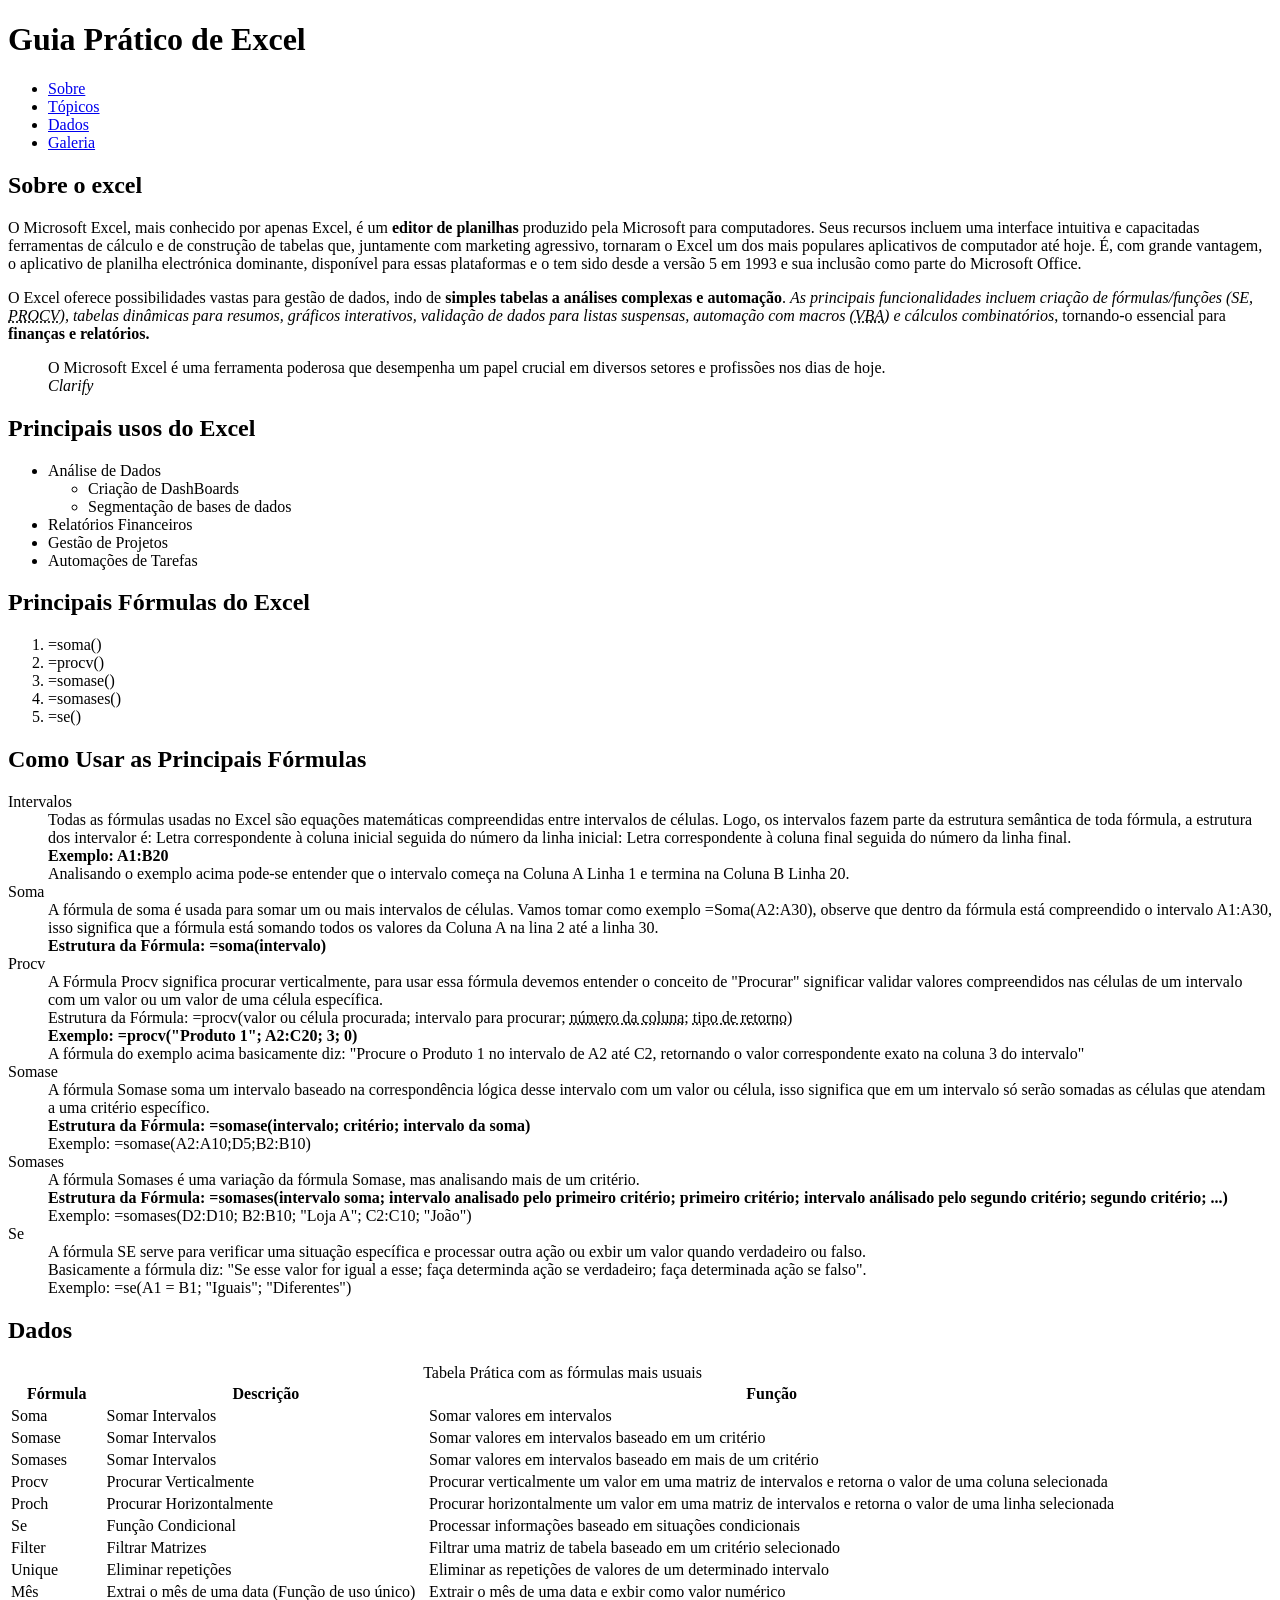
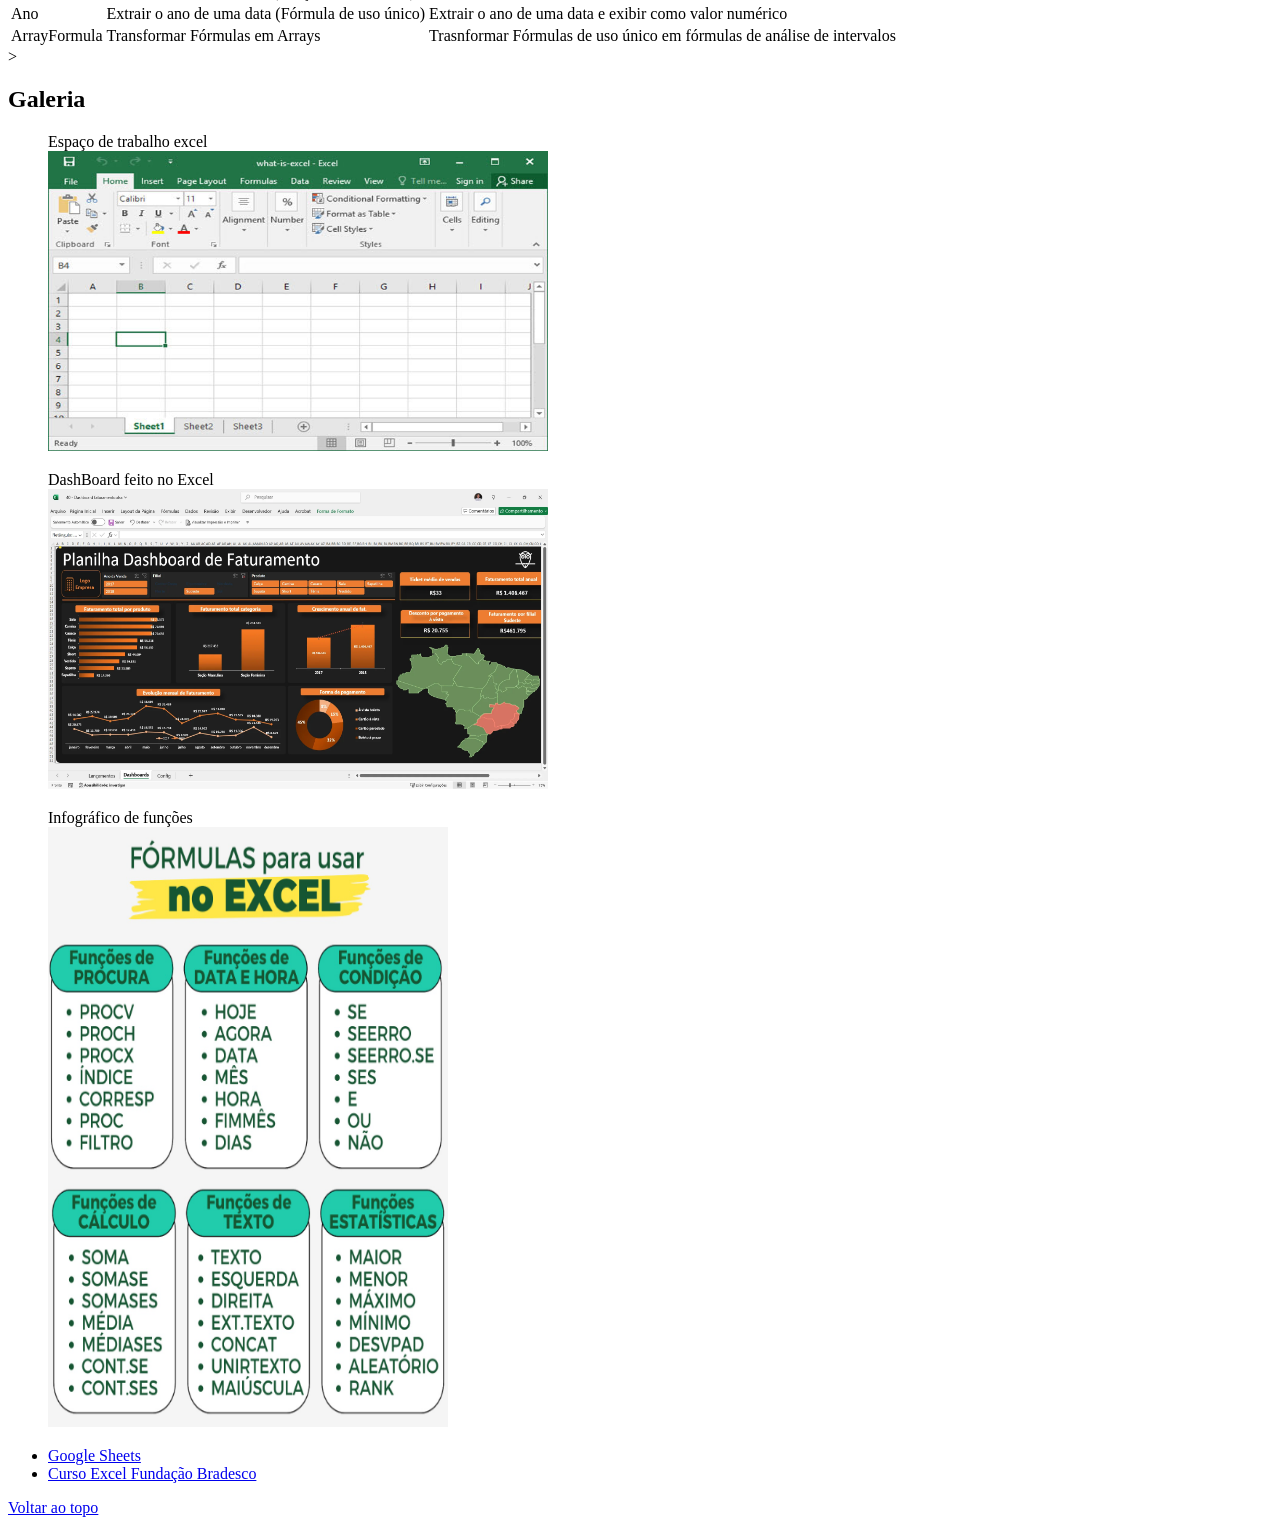
==== index.html @ 86088936 "Adiciona o voltar ao topo, item 34" ====
<!DOCTYPE html>
<html lang="pt-BR">
<head>
    <meta charset="UTF-8">
    <meta name="viewport" content="width=device-width, initial-scale=1.0">
    <title>Guia Excel</title>
</head>
<body>
    <Header id="topo">
        <h1>Guia Prático de Excel</h1>
        <nav>
            <ul>
                <li><a href="#sobre">Sobre</a></li>
                <li><a href="#topicos">Tópicos</a></li>
                <li><a href="#dados">Dados</a></li>
                <li><a href="#galeria">Galeria</a></li>
            </ul>
        </nav>
    </Header>
    <section id="sobre">
        <h2>Sobre o excel</h2>
        <p>
            O Microsoft Excel, mais conhecido por apenas Excel, 
            é um <strong>editor de planilhas</strong> produzido pela Microsoft para computadores.
            Seus recursos incluem uma interface intuitiva e capacitadas ferramentas de cálculo e de construção de tabelas
            que, juntamente com marketing agressivo, tornaram o Excel um dos mais populares aplicativos de computador até hoje. 
            É, com grande vantagem, o aplicativo de planilha electrónica dominante, disponível para essas plataformas e o tem 
            sido desde a versão 5 em 1993 e sua inclusão como parte do Microsoft Office.
        </p>
        <p>
            O Excel oferece possibilidades vastas para gestão de dados, indo de <strong>simples tabelas a análises complexas e automação</strong>. 
           <em> As principais funcionalidades incluem criação de fórmulas/funções (SE, <abbr title="procurar verticalmente">PROCV</abbr>), tabelas dinâmicas para resumos, gráficos interativos, 
            validação de dados para listas suspensas, automação com macros (<abbr title="VIsual Basic for Applications">VBA</abbr>) e cálculos combinatórios</em>, tornando-o essencial para <strong>finanças e relatórios.</strong> 
        </p>
        <blockquote cite="https://clarify.com.br/blog/a-importancia-de-estudar-excel-nos-dias-atuais/">O Microsoft Excel é uma ferramenta poderosa que desempenha um papel crucial em diversos setores e profissões nos dias de hoje.
            <footer><cite>Clarify</cite></footer>
        </blockquote>
    </section>
    <section id="topicos">
        <h2>Principais usos do Excel</h2>
        <ul>
            <li>Análise de Dados
                <ul>
                    <li> Criação de DashBoards</li>
                    <li>Segmentação de bases de dados</li>
                </ul>
            </li>
                
            <li>Relatórios Financeiros</li>
            <li>Gestão de Projetos</li>
            <li>Automações de Tarefas</li>
        </ul>
        <h2>Principais Fórmulas do Excel</h2>
        <ol>
            <li>=soma()</li>
            <li>=procv()</li>
            <li>=somase()</li>
            <li>=somases()</li>
            <li>=se()</li>
        </ol>
        <h2>Como Usar as Principais Fórmulas</h2>
        <dl>
            <dt>Intervalos</dt>
            <dd>
                Todas as fórmulas usadas no Excel são equações matemáticas compreendidas entre intervalos de células. Logo, os intervalos fazem 
                parte da estrutura semântica de toda fórmula, a estrutura dos intervalor é: Letra correspondente à coluna inicial seguida do número da linha inicial: Letra correspondente à coluna final seguida do número da linha final. <br>
                <strong>Exemplo: A1:B20</strong> <br>
                Analisando o exemplo acima pode-se entender que o intervalo começa na Coluna A Linha 1 e termina na Coluna B Linha 20.
            </dd>
            <dt>Soma</dt>
            <dd>A fórmula de soma é usada para somar um ou mais intervalos de células. 
                Vamos tomar como exemplo =Soma(A2:A30), observe que dentro da fórmula está compreendido o intervalo A1:A30, 
                isso significa que a fórmula está somando todos os valores da Coluna A na lina 2 até a linha 30. <br>
                <strong>Estrutura da Fórmula: =soma(intervalo)</strong>
            </dd>
            <dt>Procv</dt>
            <dd>
                A Fórmula Procv significa procurar verticalmente, para usar essa fórmula devemos entender o conceito de "Procurar" significar validar
                valores compreendidos nas células de um intervalo com um valor ou um valor de uma célula específica. <br>
                Estrutura da Fórmula: =procv(valor ou célula procurada; intervalo para procurar; <abbr title="Número da coluna que contém os valores que devem ser retornados">número da coluna;</abbr>
                <abbr title="Significa se a fórmula deve retornar um valor baseado em uma pesquisa exata, indicado pelo 0, ou em uma pesquisa aproximada, indicado pelo 1">tipo de retorno)</abbr> <br>
                <strong>Exemplo: =procv("Produto 1"; A2:C20; 3; 0) </strong><br>
                A fórmula do exemplo acima basicamente diz: "Procure o Produto 1 no intervalo de A2 até C2, retornando o valor correspondente exato na coluna 3 do intervalo"
            </dd>
            <dt>Somase</dt>
            <dd>
                A fórmula Somase soma um intervalo baseado na correspondência lógica desse intervalo com um valor ou célula, isso significa que em um intervalo só serão somadas as células que atendam a uma critério específico. <br>
                <strong>Estrutura da Fórmula: =somase(intervalo; critério; intervalo da soma)</strong><br>
                Exemplo: =somase(A2:A10;D5;B2:B10)                

            </dd>
            <dt>Somases</dt>
            <dd>
                A fórmula Somases é uma variação da fórmula Somase, mas analisando mais de um critério. <br>
                <strong>Estrutura da Fórmula: =somases(intervalo soma; intervalo analisado pelo primeiro critério; primeiro critério; intervalo análisado pelo segundo critério; segundo critério; ...)</strong> <br>
                Exemplo: =somases(D2:D10; B2:B10; "Loja A"; C2:C10; "João")
            </dd>
            <dt>Se</dt>
            <dd>
                A fórmula SE serve para verificar uma situação específica e processar outra ação ou exbir um valor quando verdadeiro ou falso. <br>
                Basicamente a fórmula diz: "Se esse valor for igual a esse; faça determinda ação se verdadeiro; faça determinada ação se falso". <br>
                Exemplo: =se(A1 = B1; "Iguais"; "Diferentes")
            </dd>
        </dl>
    </section>

    <section id="dados">
        <h2>Dados</h2>
        <table>
            <caption>Tabela Prática com as fórmulas mais usuais</caption>
            <thead>
                <tr>
                    <th scope="col">Fórmula</th>
                    <th scope="col">Descrição</th>
                    <th scope="col">Função</th>
                </tr>
            </thead>
            <tbody>
                <tr>
                    <td> Soma</td>
                    <td> Somar Intervalos</td>  
                    <td>Somar valores em intervalos</td>
                </tr>
                <tr>
                    <td> Somase</td>
                    <td>Somar Intervalos</td>
                    <td> Somar valores em intervalos baseado em um critério</td>
                </tr>
                <tr>
                    <td> Somases</td>
                    <td>Somar Intervalos</td>
                    <td> Somar valores em intervalos baseado em mais de um critério</td>
                </tr>
                <tr>
                    <td>Procv</td>
                    <td>Procurar Verticalmente </td>
                    <td> Procurar verticalmente um valor em uma matriz de intervalos e retorna o valor de uma coluna selecionada</td>
                </tr>
                <tr>
                    <td>Proch</td>
                    <td>Procurar Horizontalmente</td>
                    <td> Procurar horizontalmente um valor em uma matriz de intervalos e retorna o valor de uma linha selecionada</td>
                </tr>
                <tr>
                    <td>Se</td>
                    <td> Função Condicional </td>
                    <td>Processar informações baseado em situações condicionais</td>
                </tr>
                <tr>
                    <td>Filter</td>
                    <td> Filtrar Matrizes </td>
                    <td> Filtrar uma matriz de tabela baseado em um critério selecionado</td>
                </tr>
                <tr>
                    <td>Unique</td>
                    <td> Eliminar repetições</td>
                    <td>Eliminar as repetições de valores de um determinado intervalo</td>
                </tr>
                <tr>
                    <td>Mês</td>
                    <td>Extrai o mês de uma data (Função de uso único)</td>
                    <td>Extrair o mês de uma data e exbir como valor numérico</td>
                </tr>
                <tr>
                    <td>Ano</td>
                    <td>Extrair o ano de uma data (Fórmula de uso único)</td>
                    <td>Extrair o ano de uma data e exibir como valor numérico</td>
                </tr>
                <tr>
                    <td>ArrayFormula</td>
                    <td>Transformar Fórmulas em Arrays</td>
                    <td>Trasnformar Fórmulas de uso único em fórmulas de análise de intervalos</td>
                </tr>
            </tbody>
        </table>
    </section>
    <section id="galeria"><!--item 30-->>
        <h2> Galeria</h2>
        <figure>
            <figcaption>Espaço de trabalho excel</figcaption>
            <img src="excel.jpg" alt="Tela incial do excel" width="500" height="300">
        </figure>
        <figure>
            <figcaption> DashBoard feito no Excel</figcaption>
            <img src="dashboard_excel.webp" alt="DashBoard feito no excel" width="500" height="300">
        </figure>
        <figure>
            <figcaption>Infográfico de funções</figcaption>
            <img src="infográfico_Fórmulas.png" alt="Infográfico de funções por áreas" width="400" height="600">
        </figure>
    </section>

<!-------------------------------------------------------------------------------------------------------------------------------------->
    <ul>
        <li><a href="https://docs.google.com/spreadsheets/u/0/" target="_blank" rel="noopener noreferrer"> Google Sheets </a></li>
        <li><a href="https://www.ev.org.br/cursos/microsoft-excel-2016-basico" target="_blank" rel="noopener noreferrer"> Curso Excel Fundação Bradesco </a></li>
    </ul>
    <a href="#topo">Voltar ao topo</a>
</body>
</html>
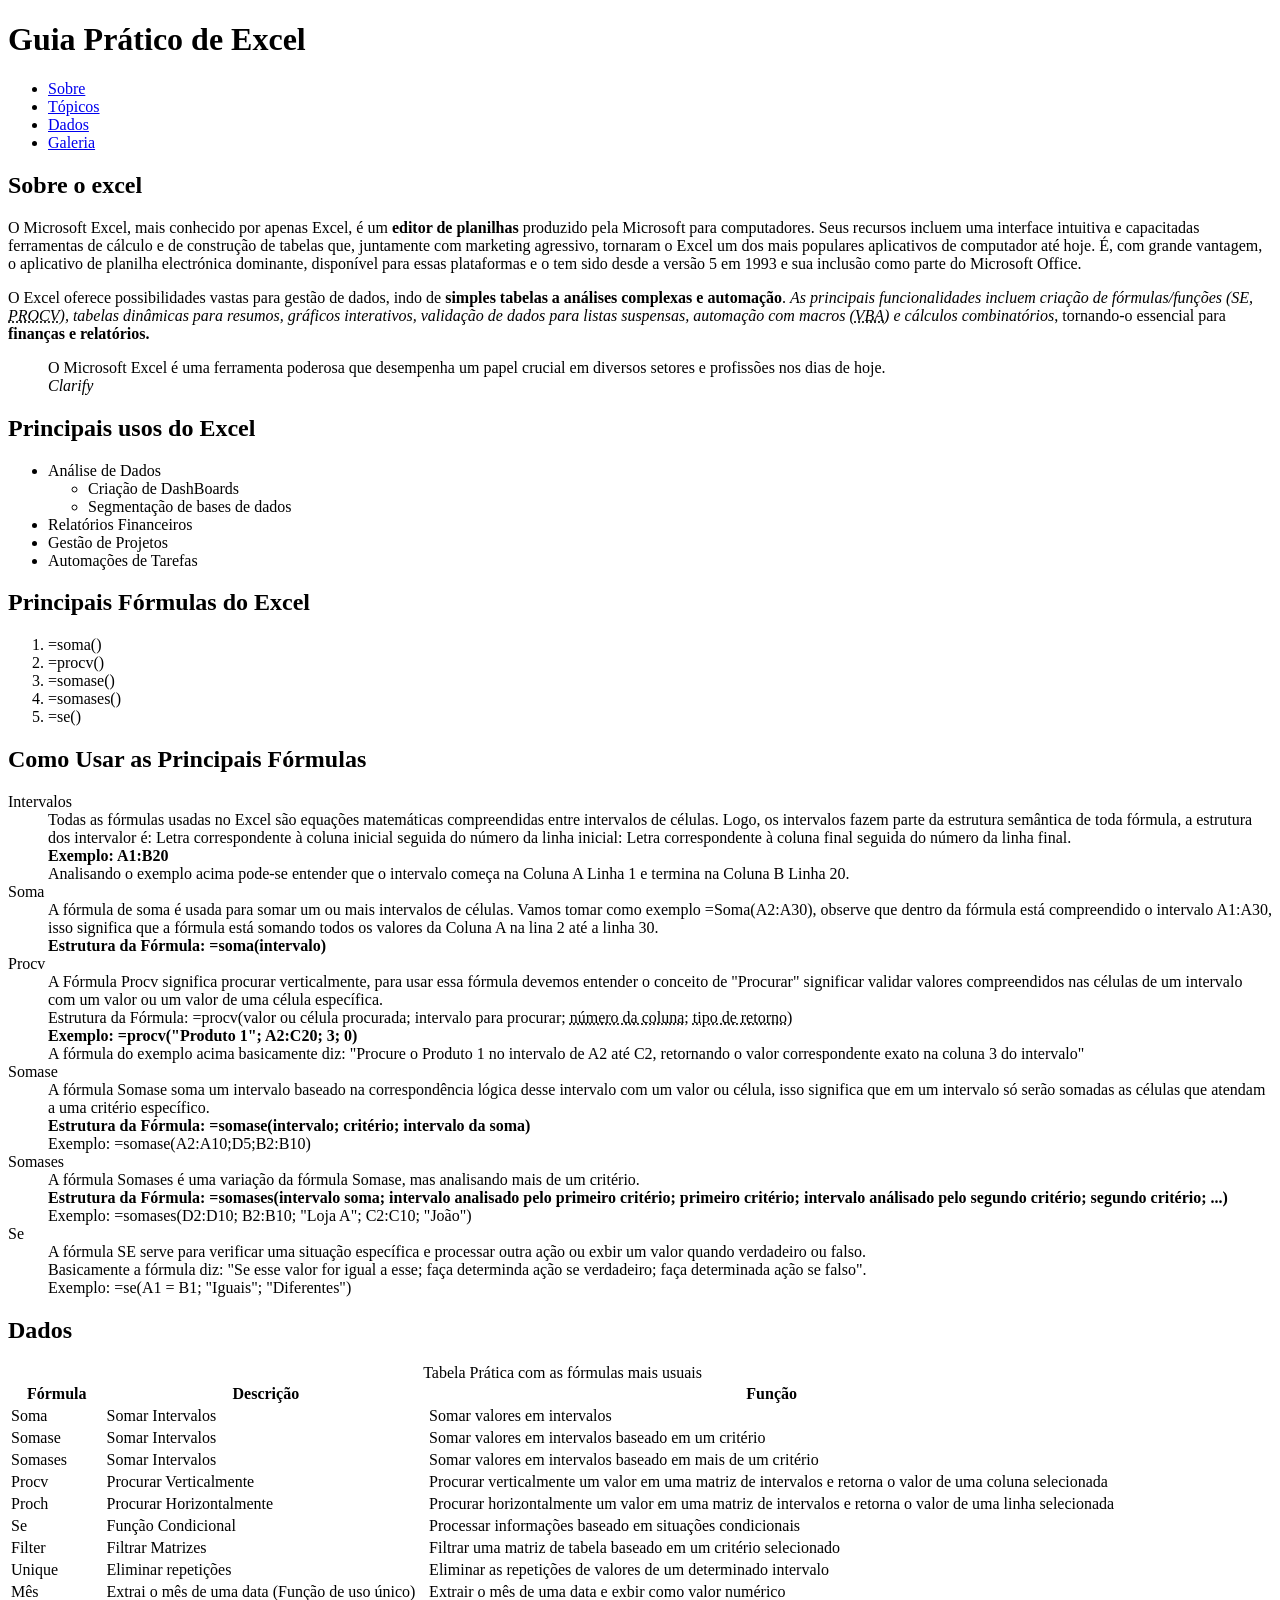
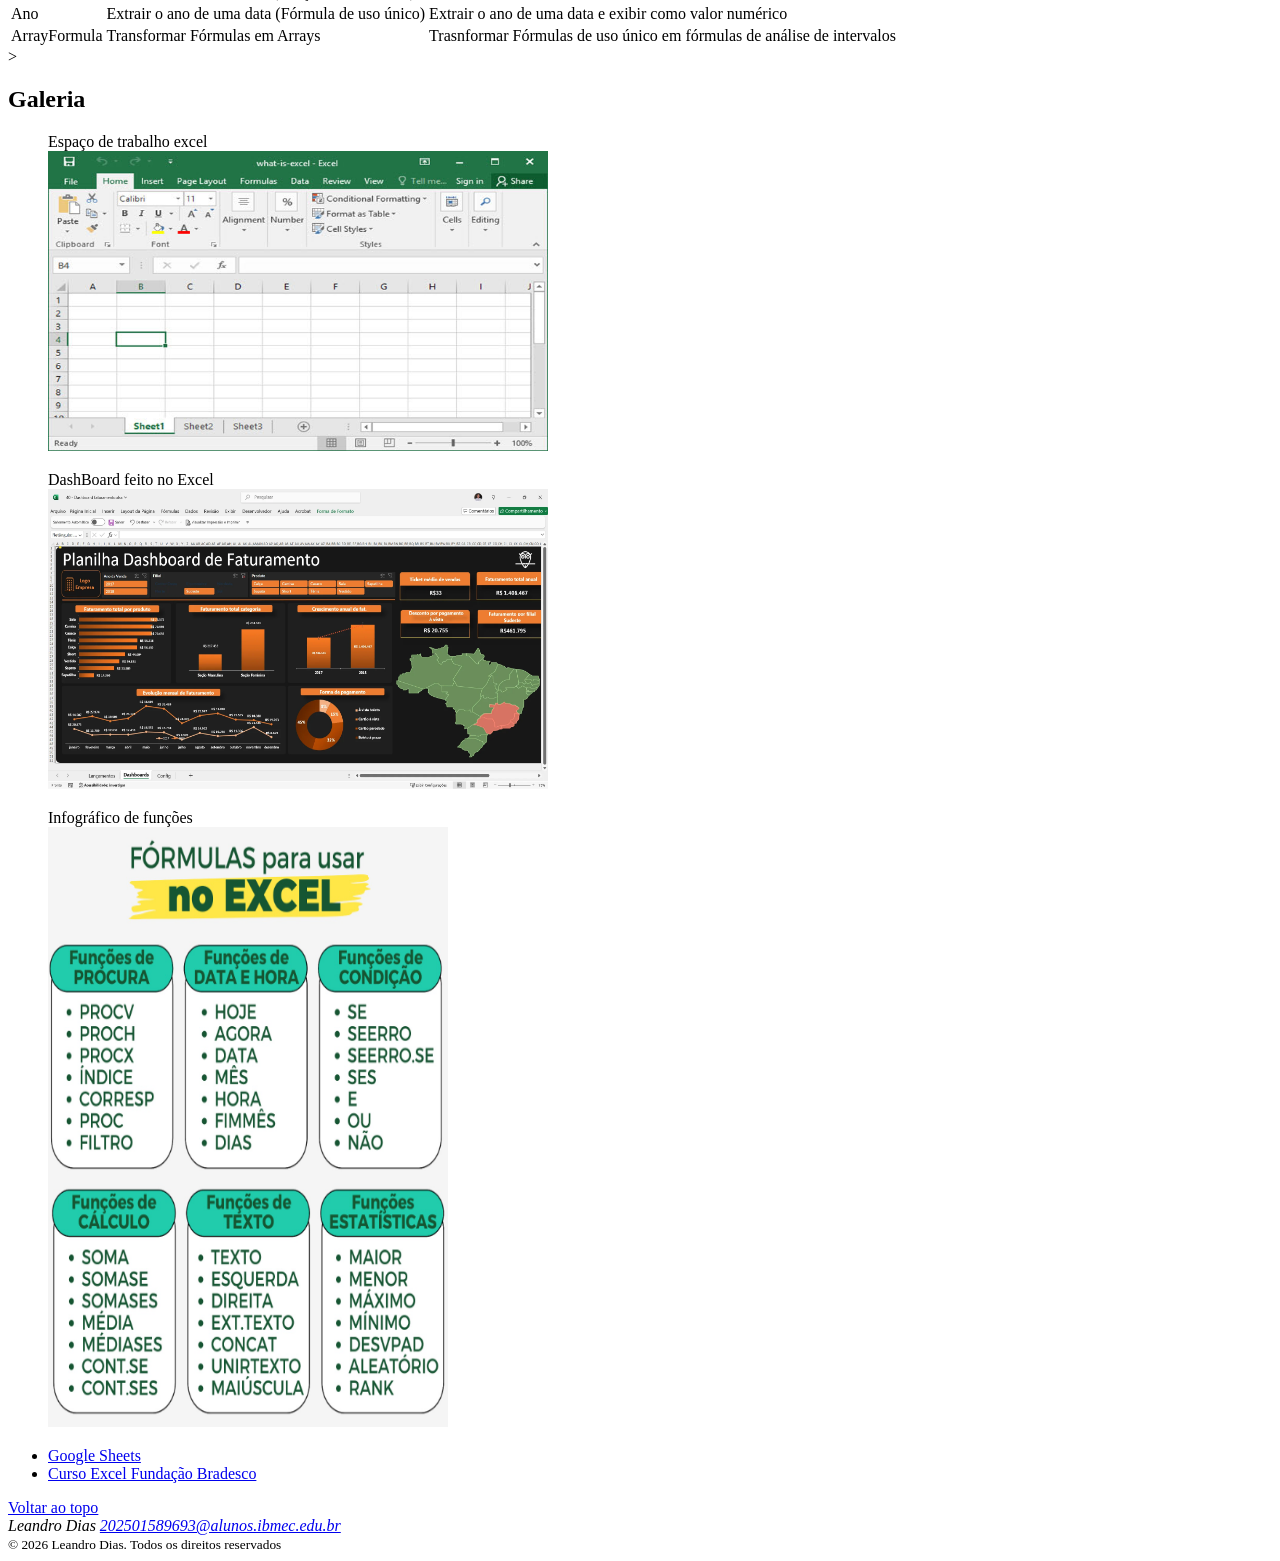
==== commit f8e5cd0d: "Adição do Footer" ====
--- a/index.html
+++ b/index.html
@@ -196,5 +196,12 @@
         <li><a href="https://www.ev.org.br/cursos/microsoft-excel-2016-basico" target="_blank" rel="noopener noreferrer"> Curso Excel Fundação Bradesco </a></li>
     </ul>
     <a href="#topo">Voltar ao topo</a>
+    <footer>
+        <address>
+            Leandro Dias
+            <a href="mailto:202501589693@alunos.ibmec.edu.br">202501589693@alunos.ibmec.edu.br</a>
+        </address>
+        <small>© 2026 Leandro Dias. Todos os direitos reservados</small>
+    </footer>
 </body>
 </html>
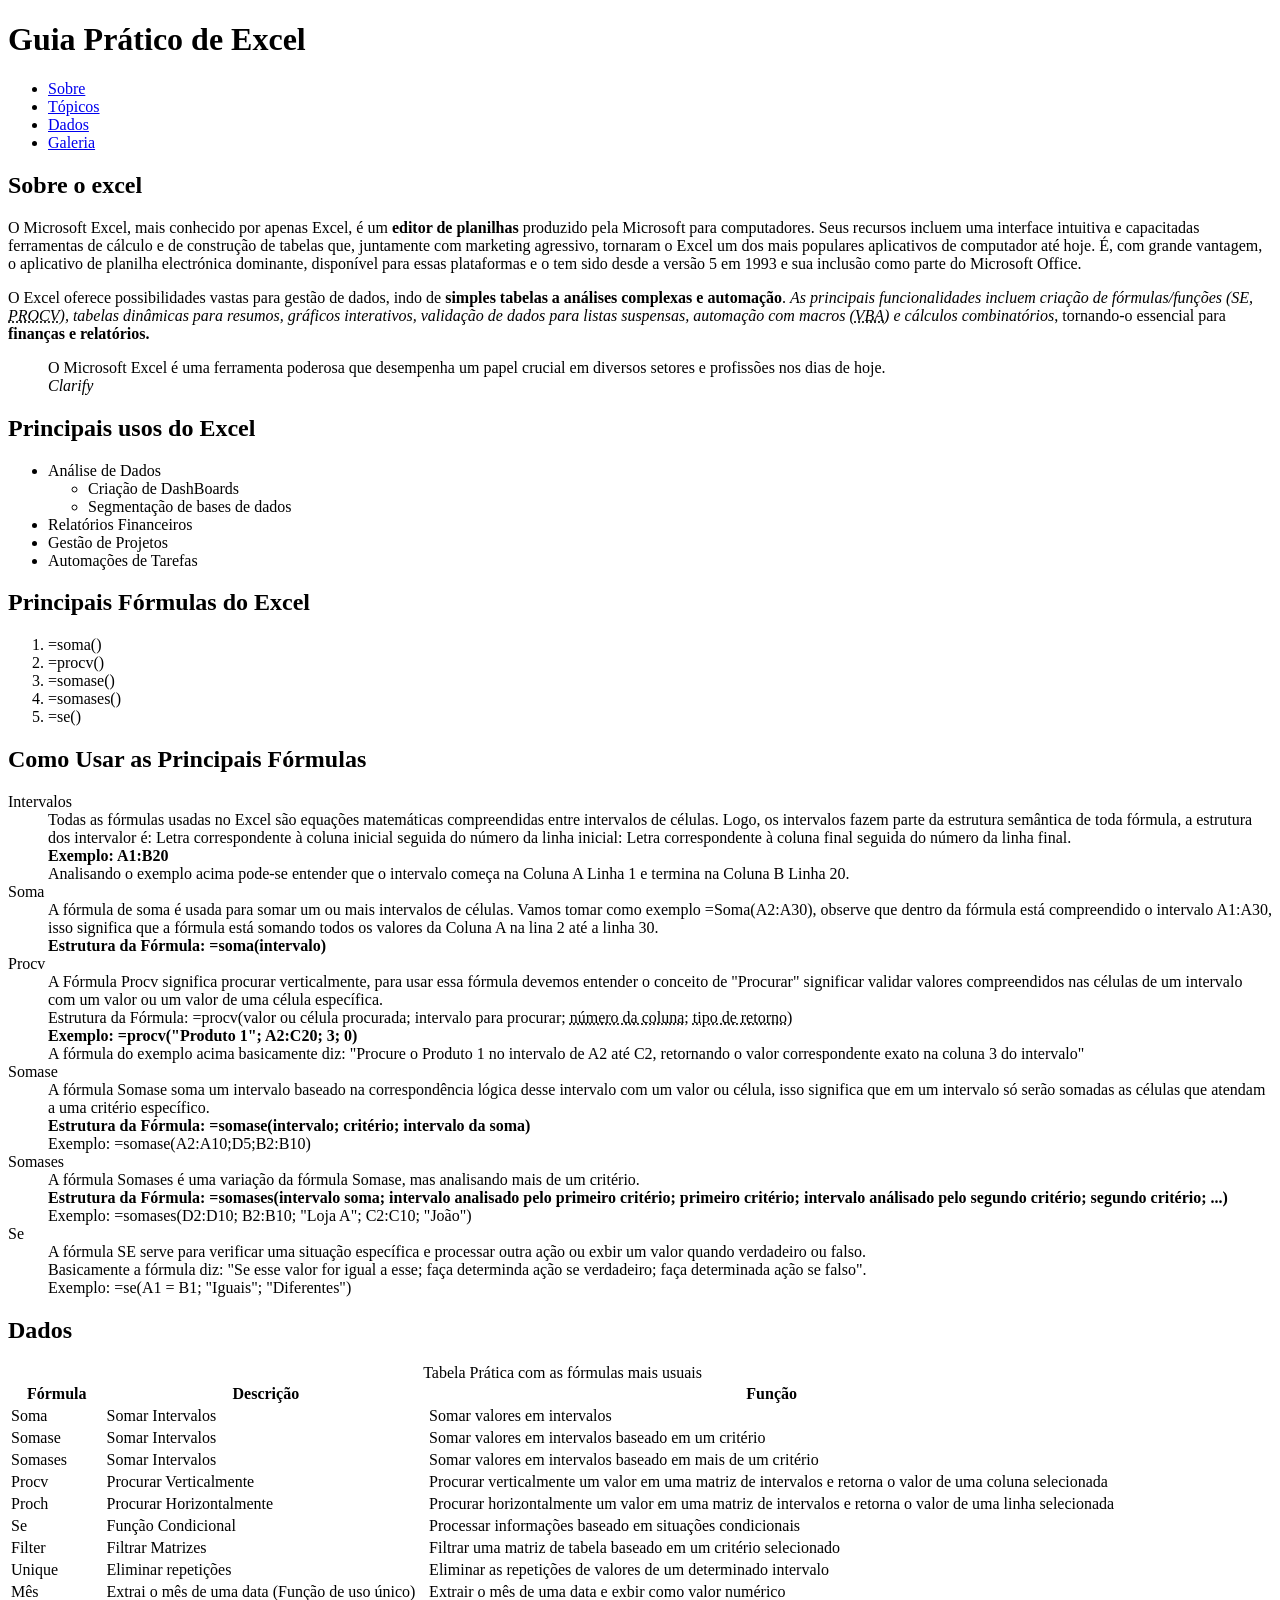
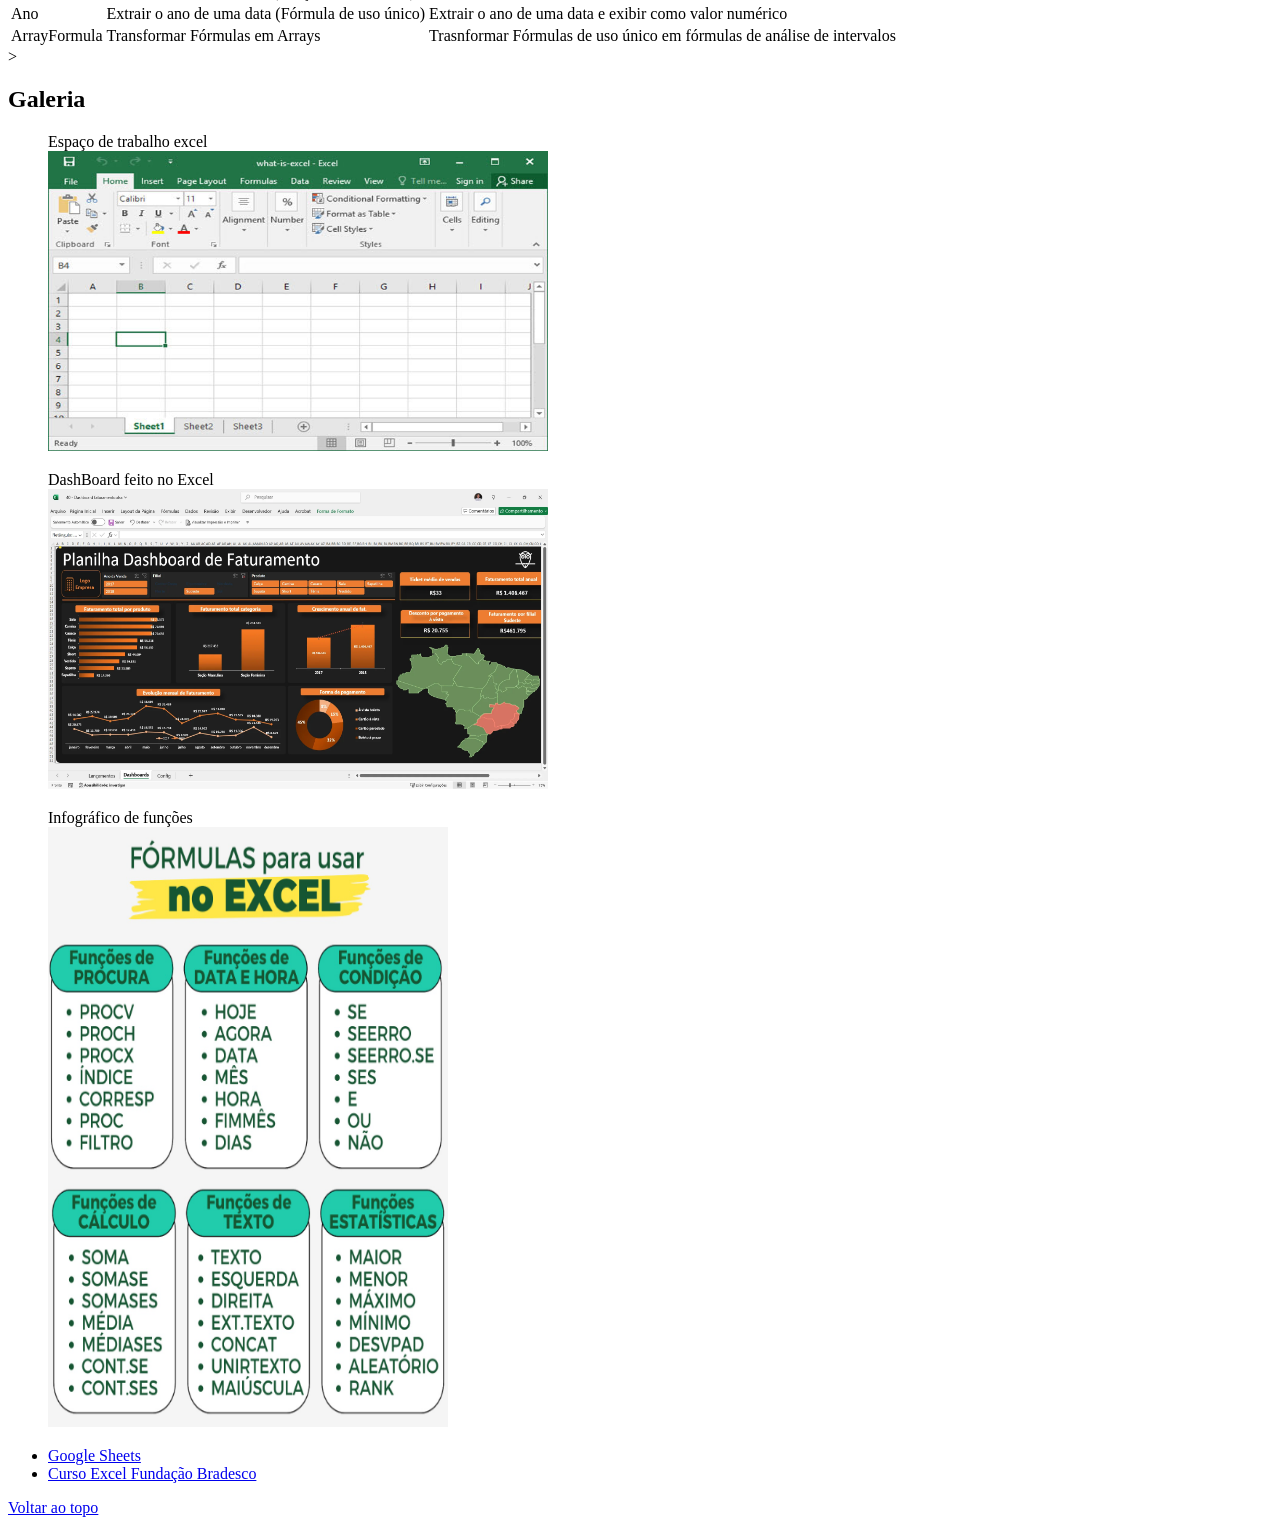
==== commit 4fdb8d20: "criação do arquivo style.css" ====
--- a/index.html
+++ b/index.html
@@ -4,6 +4,7 @@
     <meta charset="UTF-8">
     <meta name="viewport" content="width=device-width, initial-scale=1.0">
     <title>Guia Excel</title>
+    <link rel="stylesheet" href="style.css">
 </head>
 <body>
     <Header id="topo">
@@ -196,12 +197,5 @@
         <li><a href="https://www.ev.org.br/cursos/microsoft-excel-2016-basico" target="_blank" rel="noopener noreferrer"> Curso Excel Fundação Bradesco </a></li>
     </ul>
     <a href="#topo">Voltar ao topo</a>
-    <footer>
-        <address>
-            Leandro Dias
-            <a href="mailto:202501589693@alunos.ibmec.edu.br">202501589693@alunos.ibmec.edu.br</a>
-        </address>
-        <small>© 2026 Leandro Dias. Todos os direitos reservados</small>
-    </footer>
 </body>
-</html>+</html>
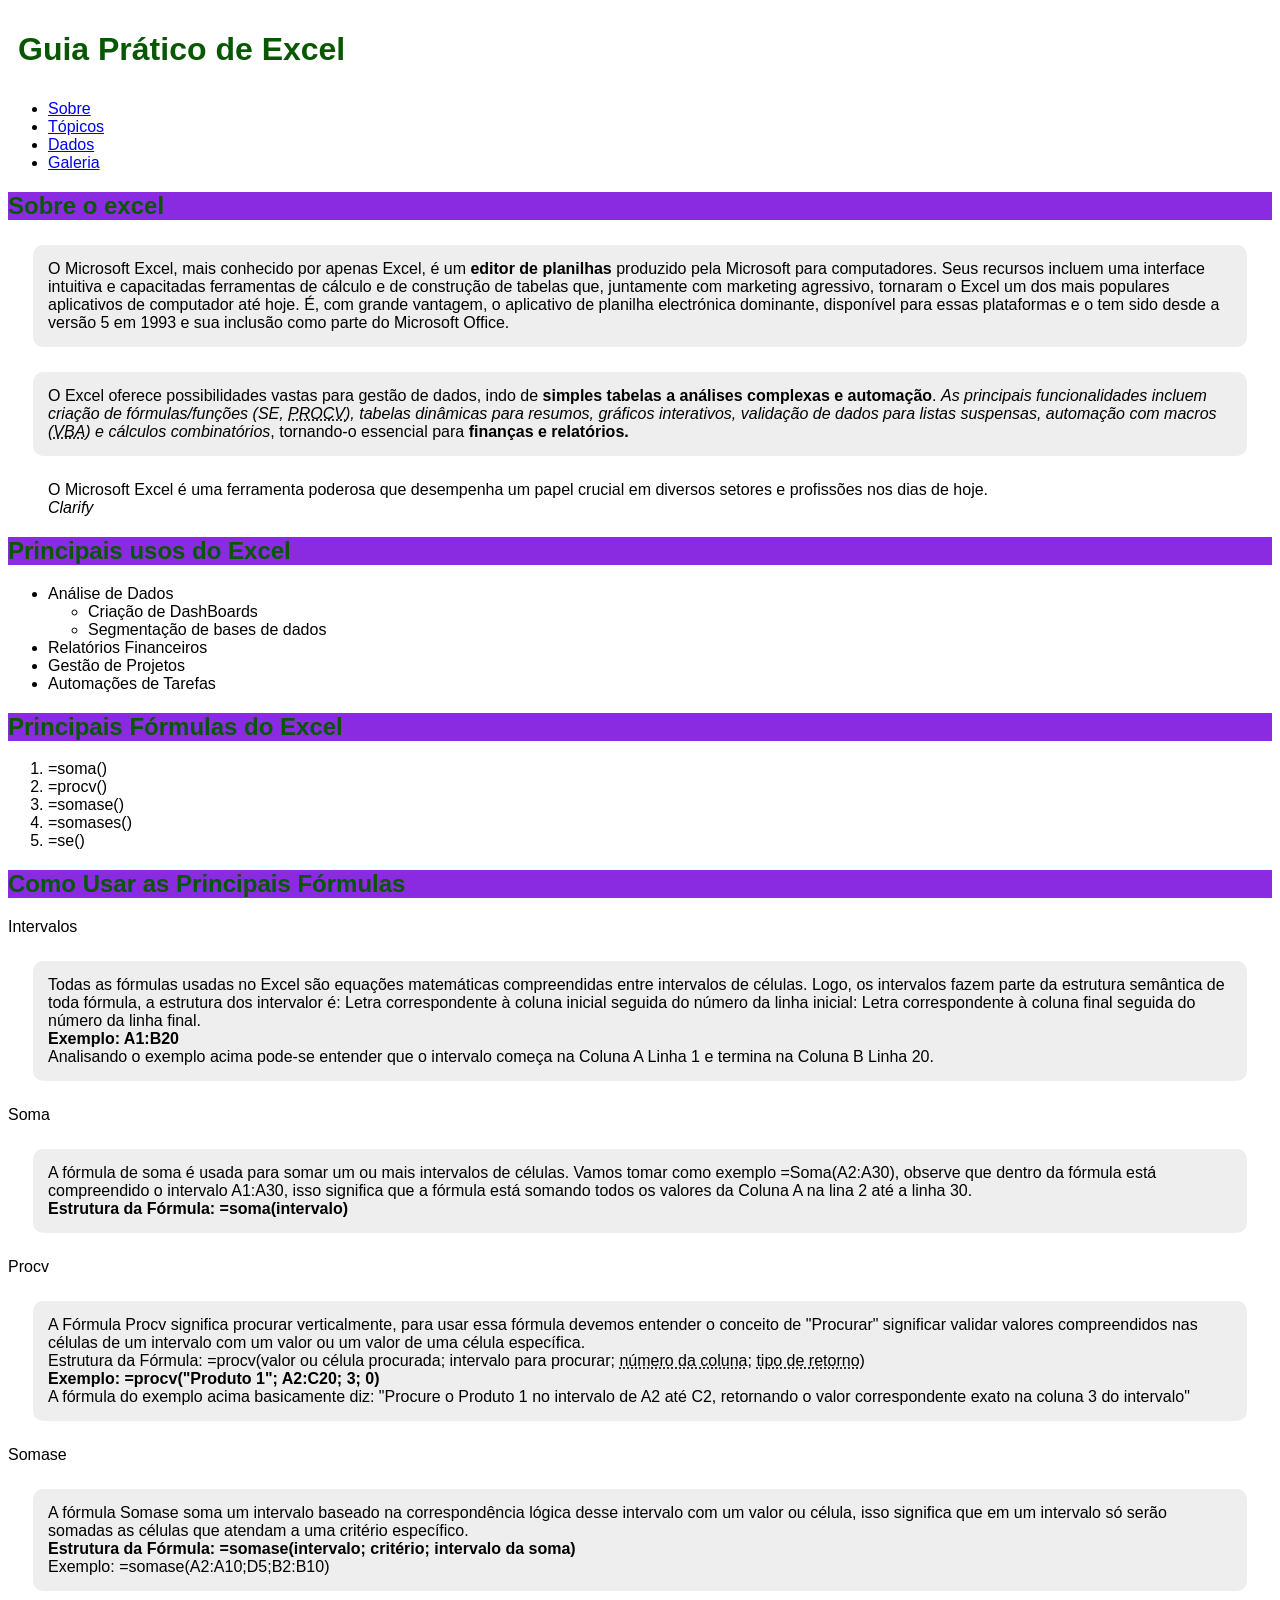
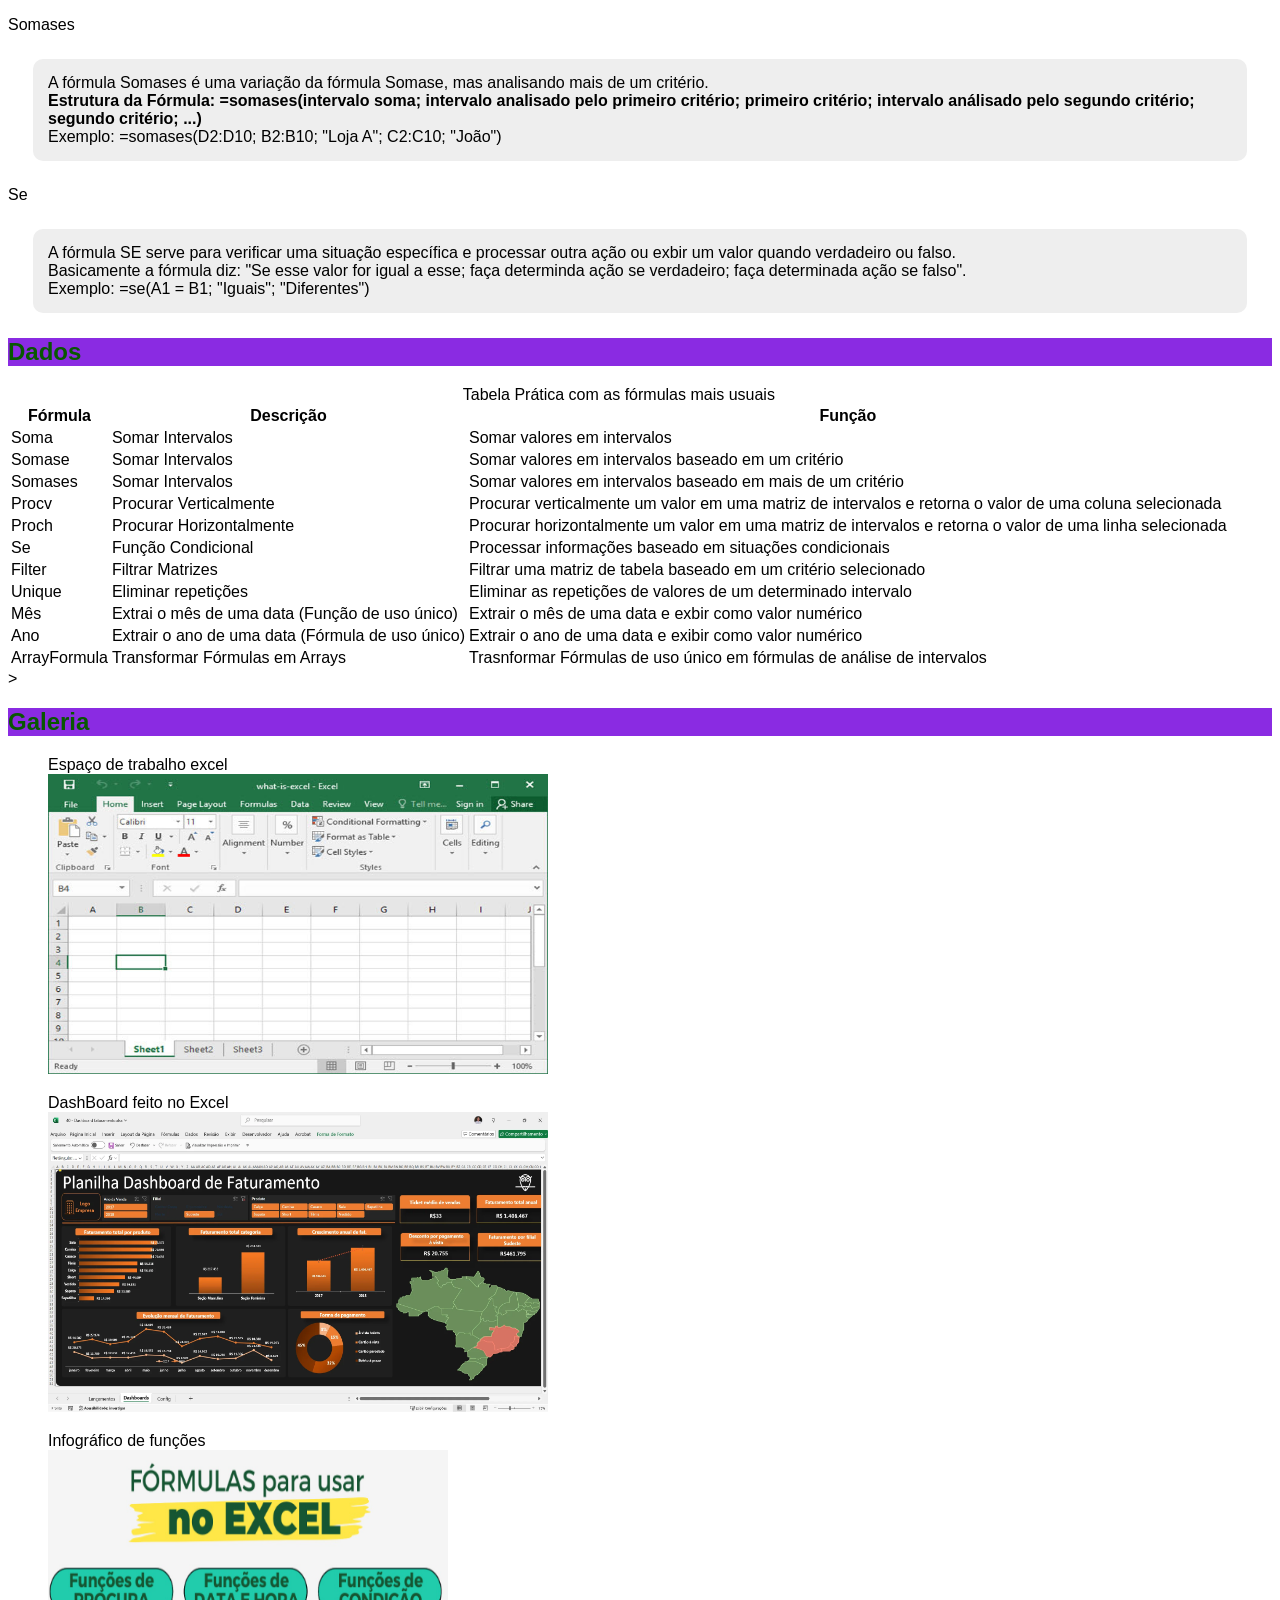
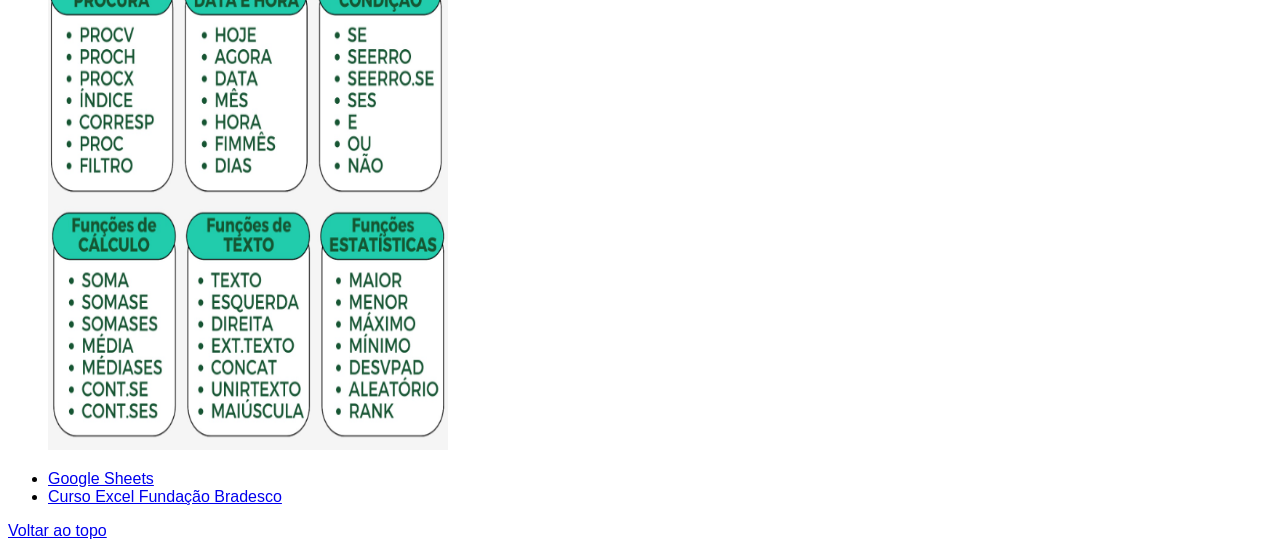
==== commit c522d5f5: "adição do fundos das caixas de texto" ====
--- a/index.html
+++ b/index.html
@@ -6,9 +6,9 @@
     <title>Guia Excel</title>
     <link rel="stylesheet" href="style.css">
 </head>
-<body>
+<body class= "fonte">
     <Header id="topo">
-        <h1>Guia Prático de Excel</h1>
+        <h1 class="titulos">Guia Prático de Excel</h1>
         <nav>
             <ul>
                 <li><a href="#sobre">Sobre</a></li>
@@ -19,8 +19,8 @@
         </nav>
     </Header>
     <section id="sobre">
-        <h2>Sobre o excel</h2>
-        <p>
+        <h2 class="titulos">Sobre o excel</h2>
+        <p class="caixa_texto">
             O Microsoft Excel, mais conhecido por apenas Excel, 
             é um <strong>editor de planilhas</strong> produzido pela Microsoft para computadores.
             Seus recursos incluem uma interface intuitiva e capacitadas ferramentas de cálculo e de construção de tabelas
@@ -28,7 +28,7 @@
             É, com grande vantagem, o aplicativo de planilha electrónica dominante, disponível para essas plataformas e o tem 
             sido desde a versão 5 em 1993 e sua inclusão como parte do Microsoft Office.
         </p>
-        <p>
+        <p class="caixa_texto">
             O Excel oferece possibilidades vastas para gestão de dados, indo de <strong>simples tabelas a análises complexas e automação</strong>. 
            <em> As principais funcionalidades incluem criação de fórmulas/funções (SE, <abbr title="procurar verticalmente">PROCV</abbr>), tabelas dinâmicas para resumos, gráficos interativos, 
             validação de dados para listas suspensas, automação com macros (<abbr title="VIsual Basic for Applications">VBA</abbr>) e cálculos combinatórios</em>, tornando-o essencial para <strong>finanças e relatórios.</strong> 
@@ -38,7 +38,7 @@
         </blockquote>
     </section>
     <section id="topicos">
-        <h2>Principais usos do Excel</h2>
+        <h2 class="titulos">Principais usos do Excel</h2>
         <ul>
             <li>Análise de Dados
                 <ul>
@@ -51,7 +51,7 @@
             <li>Gestão de Projetos</li>
             <li>Automações de Tarefas</li>
         </ul>
-        <h2>Principais Fórmulas do Excel</h2>
+        <h2 class="titulos">Principais Fórmulas do Excel</h2>
         <ol>
             <li>=soma()</li>
             <li>=procv()</li>
@@ -59,23 +59,23 @@
             <li>=somases()</li>
             <li>=se()</li>
         </ol>
-        <h2>Como Usar as Principais Fórmulas</h2>
+        <h2 class="titulos">Como Usar as Principais Fórmulas</h2>
         <dl>
             <dt>Intervalos</dt>
-            <dd>
+            <dd class="caixa_texto">
                 Todas as fórmulas usadas no Excel são equações matemáticas compreendidas entre intervalos de células. Logo, os intervalos fazem 
                 parte da estrutura semântica de toda fórmula, a estrutura dos intervalor é: Letra correspondente à coluna inicial seguida do número da linha inicial: Letra correspondente à coluna final seguida do número da linha final. <br>
                 <strong>Exemplo: A1:B20</strong> <br>
                 Analisando o exemplo acima pode-se entender que o intervalo começa na Coluna A Linha 1 e termina na Coluna B Linha 20.
             </dd>
             <dt>Soma</dt>
-            <dd>A fórmula de soma é usada para somar um ou mais intervalos de células. 
+            <dd class="caixa_texto">A fórmula de soma é usada para somar um ou mais intervalos de células. 
                 Vamos tomar como exemplo =Soma(A2:A30), observe que dentro da fórmula está compreendido o intervalo A1:A30, 
                 isso significa que a fórmula está somando todos os valores da Coluna A na lina 2 até a linha 30. <br>
                 <strong>Estrutura da Fórmula: =soma(intervalo)</strong>
             </dd>
             <dt>Procv</dt>
-            <dd>
+            <dd class="caixa_texto">
                 A Fórmula Procv significa procurar verticalmente, para usar essa fórmula devemos entender o conceito de "Procurar" significar validar
                 valores compreendidos nas células de um intervalo com um valor ou um valor de uma célula específica. <br>
                 Estrutura da Fórmula: =procv(valor ou célula procurada; intervalo para procurar; <abbr title="Número da coluna que contém os valores que devem ser retornados">número da coluna;</abbr>
@@ -84,20 +84,20 @@
                 A fórmula do exemplo acima basicamente diz: "Procure o Produto 1 no intervalo de A2 até C2, retornando o valor correspondente exato na coluna 3 do intervalo"
             </dd>
             <dt>Somase</dt>
-            <dd>
+            <dd class="caixa_texto">
                 A fórmula Somase soma um intervalo baseado na correspondência lógica desse intervalo com um valor ou célula, isso significa que em um intervalo só serão somadas as células que atendam a uma critério específico. <br>
                 <strong>Estrutura da Fórmula: =somase(intervalo; critério; intervalo da soma)</strong><br>
                 Exemplo: =somase(A2:A10;D5;B2:B10)                
 
             </dd>
             <dt>Somases</dt>
-            <dd>
+            <dd class="caixa_texto">
                 A fórmula Somases é uma variação da fórmula Somase, mas analisando mais de um critério. <br>
                 <strong>Estrutura da Fórmula: =somases(intervalo soma; intervalo analisado pelo primeiro critério; primeiro critério; intervalo análisado pelo segundo critério; segundo critério; ...)</strong> <br>
                 Exemplo: =somases(D2:D10; B2:B10; "Loja A"; C2:C10; "João")
             </dd>
             <dt>Se</dt>
-            <dd>
+            <dd class="caixa_texto">
                 A fórmula SE serve para verificar uma situação específica e processar outra ação ou exbir um valor quando verdadeiro ou falso. <br>
                 Basicamente a fórmula diz: "Se esse valor for igual a esse; faça determinda ação se verdadeiro; faça determinada ação se falso". <br>
                 Exemplo: =se(A1 = B1; "Iguais"; "Diferentes")
@@ -106,7 +106,7 @@
     </section>
 
     <section id="dados">
-        <h2>Dados</h2>
+        <h2 class="titulos">Dados</h2>
         <table>
             <caption>Tabela Prática com as fórmulas mais usuais</caption>
             <thead>
@@ -176,7 +176,7 @@
         </table>
     </section>
     <section id="galeria"><!--item 30-->>
-        <h2> Galeria</h2>
+        <h2 class="titulos"> Galeria</h2>
         <figure>
             <figcaption>Espaço de trabalho excel</figcaption>
             <img src="excel.jpg" alt="Tela incial do excel" width="500" height="300">
--- a/style.css
+++ b/style.css
@@ -0,0 +1,18 @@
+.fonte {
+    font-family: Arial, Helvetica, sans-serif;
+}
+h2 {
+    color: rgb(8, 87, 2);
+    background-color: blueviolet;
+}
+h1 {
+    color: rgb(8, 87, 2);
+    padding: 10px;
+}
+.caixa_texto {
+    background-color: rgb(238, 238, 238);
+    height: auto;
+    margin: 25px;
+    padding: 15px;
+    border-radius: 10px;
+}
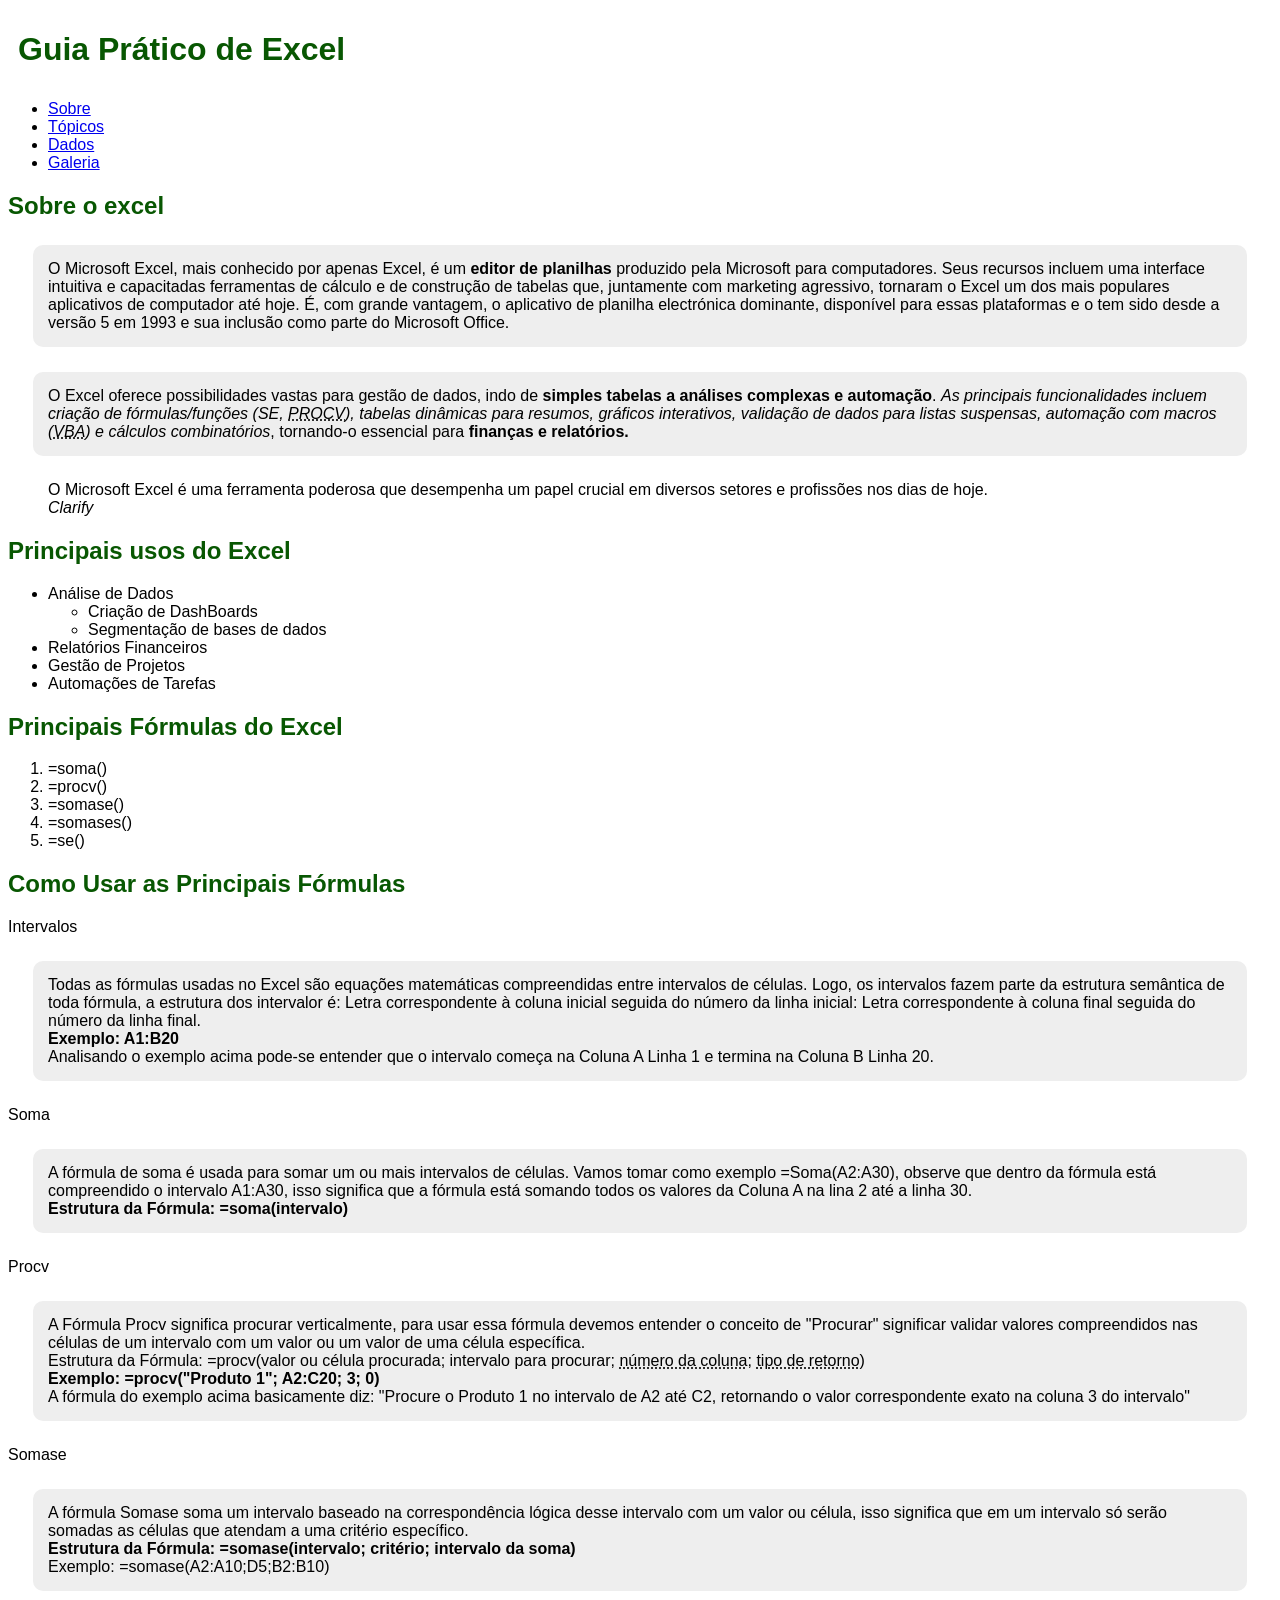
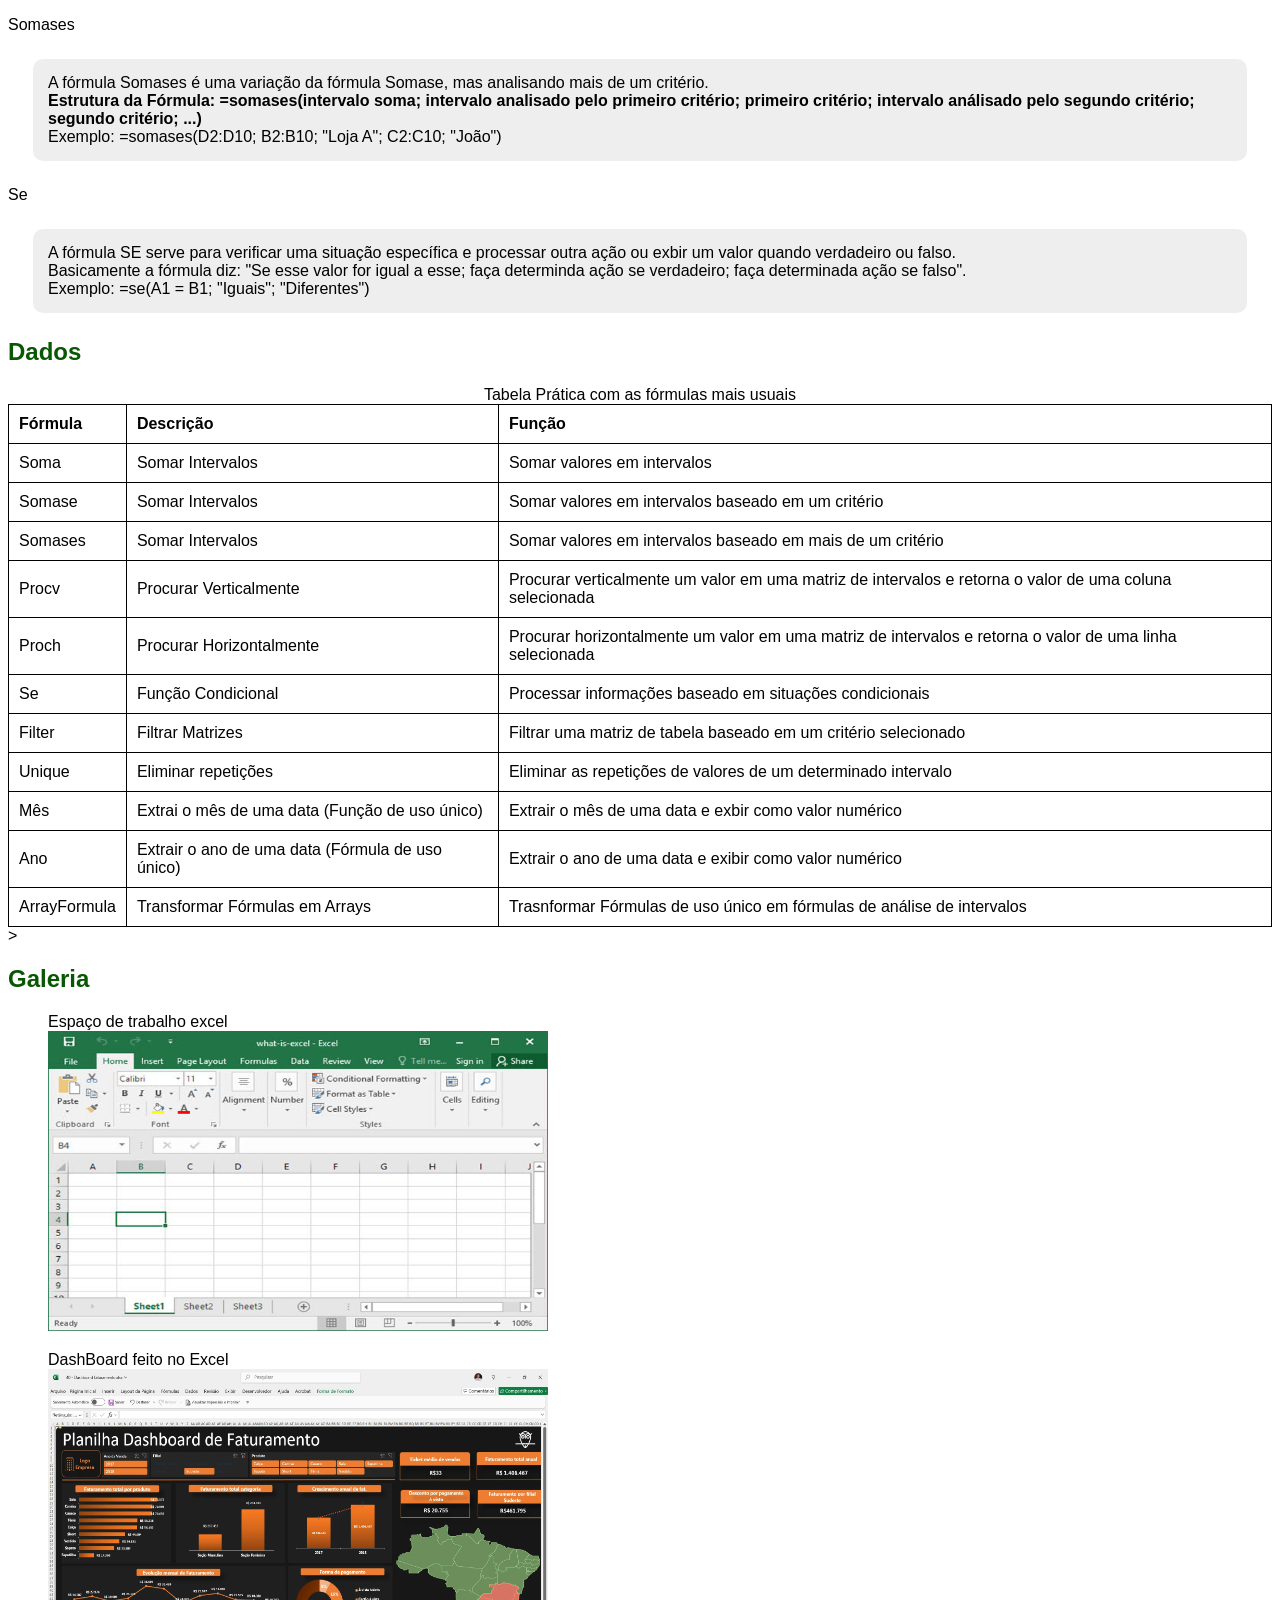
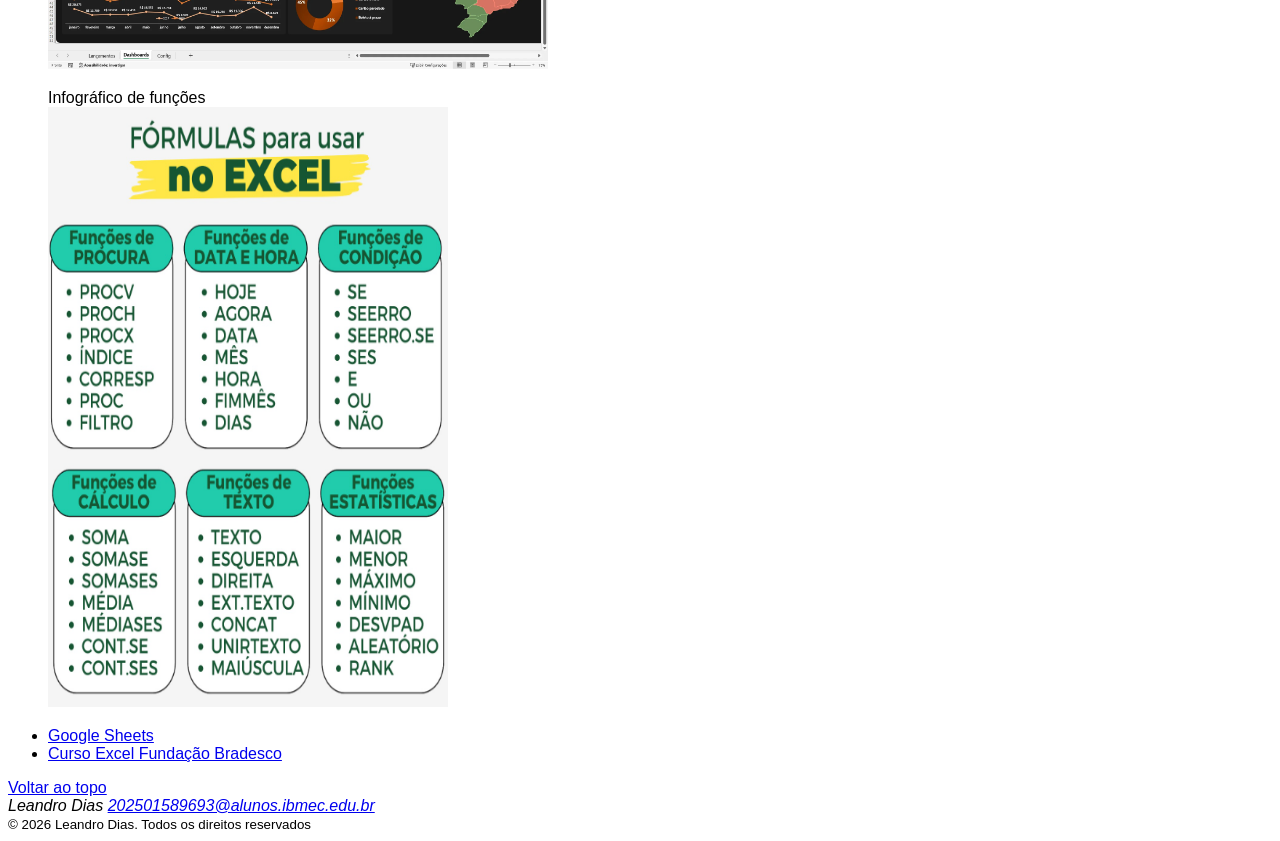
==== commit 8ea99a4a: "Adição das grades na tabela" ====
--- a/index.html
+++ b/index.html
@@ -197,5 +197,12 @@
         <li><a href="https://www.ev.org.br/cursos/microsoft-excel-2016-basico" target="_blank" rel="noopener noreferrer"> Curso Excel Fundação Bradesco </a></li>
     </ul>
     <a href="#topo">Voltar ao topo</a>
+    <footer>
+        <address>
+            Leandro Dias
+            <a href="mailto:202501589693@alunos.ibmec.edu.br">202501589693@alunos.ibmec.edu.br</a>
+        </address>
+        <small>© 2026 Leandro Dias. Todos os direitos reservados</small>
+    </footer>
 </body>
-</html>
+</html>
--- a/style.css
+++ b/style.css
@@ -3,7 +3,6 @@
 }
 h2 {
     color: rgb(8, 87, 2);
-    background-color: blueviolet;
 }
 h1 {
     color: rgb(8, 87, 2);
@@ -15,4 +14,14 @@
     margin: 25px;
     padding: 15px;
     border-radius: 10px;
+}
+table {
+  width: 100%;
+  border-collapse: collapse; /* remove espaços entre bordas */
+}
+
+th, td {
+    border: 1px solid black;
+    padding: 10px;
+    text-align: left;
 }
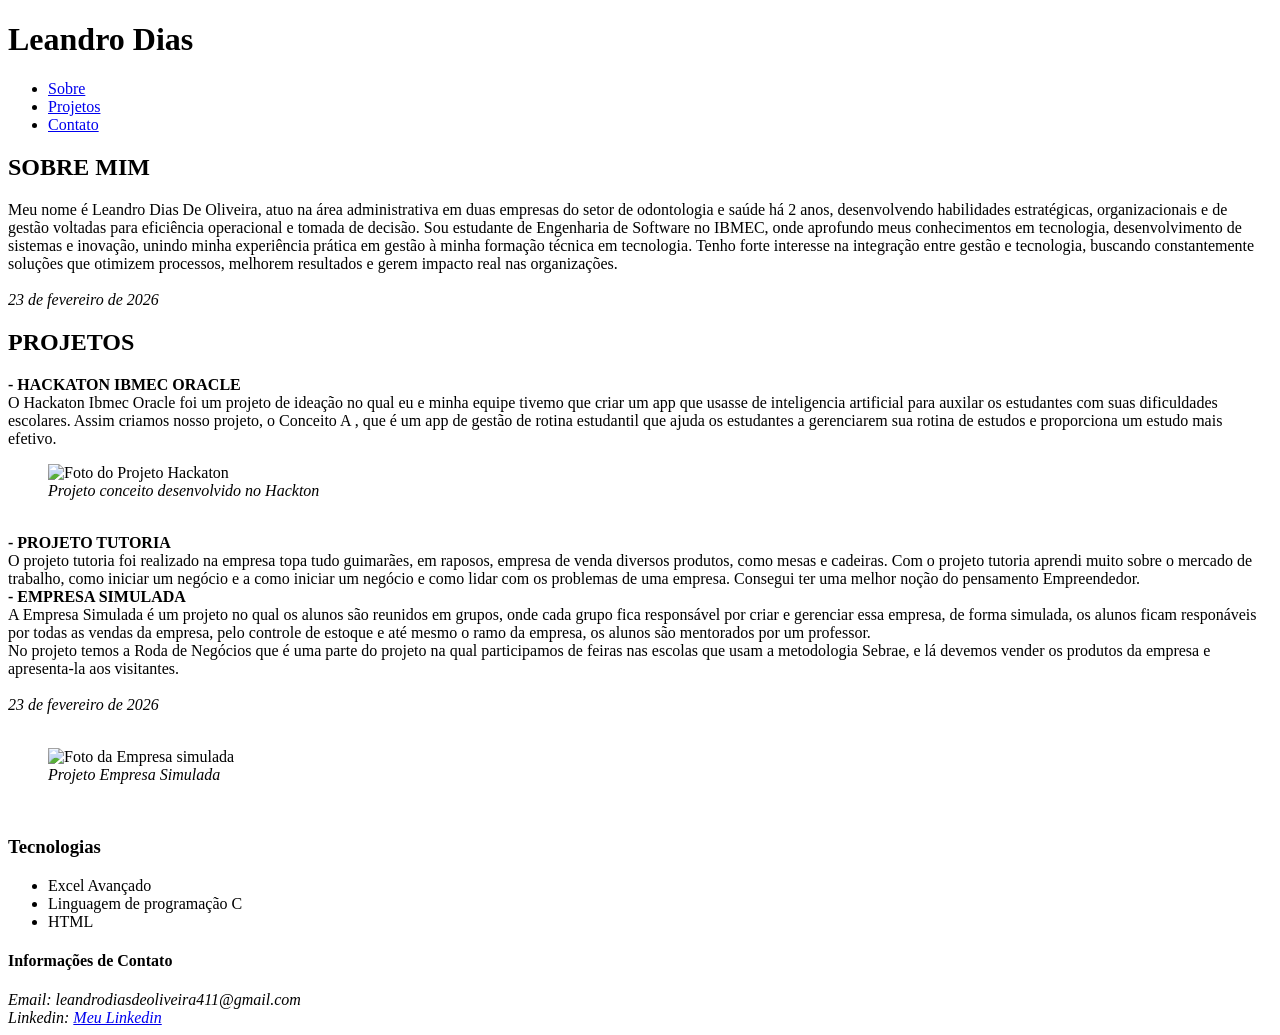
==== commit ed0eb4be: "Adição do portifólio pessoal" ====
--- a/index.html
+++ b/index.html
@@ -1,208 +1,150 @@
-<!DOCTYPE html>
-<html lang="pt-BR">
-<head>
-    <meta charset="UTF-8">
-    <meta name="viewport" content="width=device-width, initial-scale=1.0">
-    <title>Guia Excel</title>
-    <link rel="stylesheet" href="style.css">
-</head>
-<body class= "fonte">
-    <Header id="topo">
-        <h1 class="titulos">Guia Prático de Excel</h1>
-        <nav>
-            <ul>
-                <li><a href="#sobre">Sobre</a></li>
-                <li><a href="#topicos">Tópicos</a></li>
-                <li><a href="#dados">Dados</a></li>
-                <li><a href="#galeria">Galeria</a></li>
-            </ul>
-        </nav>
-    </Header>
-    <section id="sobre">
-        <h2 class="titulos">Sobre o excel</h2>
-        <p class="caixa_texto">
-            O Microsoft Excel, mais conhecido por apenas Excel, 
-            é um <strong>editor de planilhas</strong> produzido pela Microsoft para computadores.
-            Seus recursos incluem uma interface intuitiva e capacitadas ferramentas de cálculo e de construção de tabelas
-            que, juntamente com marketing agressivo, tornaram o Excel um dos mais populares aplicativos de computador até hoje. 
-            É, com grande vantagem, o aplicativo de planilha electrónica dominante, disponível para essas plataformas e o tem 
-            sido desde a versão 5 em 1993 e sua inclusão como parte do Microsoft Office.
-        </p>
-        <p class="caixa_texto">
-            O Excel oferece possibilidades vastas para gestão de dados, indo de <strong>simples tabelas a análises complexas e automação</strong>. 
-           <em> As principais funcionalidades incluem criação de fórmulas/funções (SE, <abbr title="procurar verticalmente">PROCV</abbr>), tabelas dinâmicas para resumos, gráficos interativos, 
-            validação de dados para listas suspensas, automação com macros (<abbr title="VIsual Basic for Applications">VBA</abbr>) e cálculos combinatórios</em>, tornando-o essencial para <strong>finanças e relatórios.</strong> 
-        </p>
-        <blockquote cite="https://clarify.com.br/blog/a-importancia-de-estudar-excel-nos-dias-atuais/">O Microsoft Excel é uma ferramenta poderosa que desempenha um papel crucial em diversos setores e profissões nos dias de hoje.
-            <footer><cite>Clarify</cite></footer>
-        </blockquote>
-    </section>
-    <section id="topicos">
-        <h2 class="titulos">Principais usos do Excel</h2>
-        <ul>
-            <li>Análise de Dados
-                <ul>
-                    <li> Criação de DashBoards</li>
-                    <li>Segmentação de bases de dados</li>
-                </ul>
-            </li>
-                
-            <li>Relatórios Financeiros</li>
-            <li>Gestão de Projetos</li>
-            <li>Automações de Tarefas</li>
-        </ul>
-        <h2 class="titulos">Principais Fórmulas do Excel</h2>
-        <ol>
-            <li>=soma()</li>
-            <li>=procv()</li>
-            <li>=somase()</li>
-            <li>=somases()</li>
-            <li>=se()</li>
-        </ol>
-        <h2 class="titulos">Como Usar as Principais Fórmulas</h2>
-        <dl>
-            <dt>Intervalos</dt>
-            <dd class="caixa_texto">
-                Todas as fórmulas usadas no Excel são equações matemáticas compreendidas entre intervalos de células. Logo, os intervalos fazem 
-                parte da estrutura semântica de toda fórmula, a estrutura dos intervalor é: Letra correspondente à coluna inicial seguida do número da linha inicial: Letra correspondente à coluna final seguida do número da linha final. <br>
-                <strong>Exemplo: A1:B20</strong> <br>
-                Analisando o exemplo acima pode-se entender que o intervalo começa na Coluna A Linha 1 e termina na Coluna B Linha 20.
-            </dd>
-            <dt>Soma</dt>
-            <dd class="caixa_texto">A fórmula de soma é usada para somar um ou mais intervalos de células. 
-                Vamos tomar como exemplo =Soma(A2:A30), observe que dentro da fórmula está compreendido o intervalo A1:A30, 
-                isso significa que a fórmula está somando todos os valores da Coluna A na lina 2 até a linha 30. <br>
-                <strong>Estrutura da Fórmula: =soma(intervalo)</strong>
-            </dd>
-            <dt>Procv</dt>
-            <dd class="caixa_texto">
-                A Fórmula Procv significa procurar verticalmente, para usar essa fórmula devemos entender o conceito de "Procurar" significar validar
-                valores compreendidos nas células de um intervalo com um valor ou um valor de uma célula específica. <br>
-                Estrutura da Fórmula: =procv(valor ou célula procurada; intervalo para procurar; <abbr title="Número da coluna que contém os valores que devem ser retornados">número da coluna;</abbr>
-                <abbr title="Significa se a fórmula deve retornar um valor baseado em uma pesquisa exata, indicado pelo 0, ou em uma pesquisa aproximada, indicado pelo 1">tipo de retorno)</abbr> <br>
-                <strong>Exemplo: =procv("Produto 1"; A2:C20; 3; 0) </strong><br>
-                A fórmula do exemplo acima basicamente diz: "Procure o Produto 1 no intervalo de A2 até C2, retornando o valor correspondente exato na coluna 3 do intervalo"
-            </dd>
-            <dt>Somase</dt>
-            <dd class="caixa_texto">
-                A fórmula Somase soma um intervalo baseado na correspondência lógica desse intervalo com um valor ou célula, isso significa que em um intervalo só serão somadas as células que atendam a uma critério específico. <br>
-                <strong>Estrutura da Fórmula: =somase(intervalo; critério; intervalo da soma)</strong><br>
-                Exemplo: =somase(A2:A10;D5;B2:B10)                
-
-            </dd>
-            <dt>Somases</dt>
-            <dd class="caixa_texto">
-                A fórmula Somases é uma variação da fórmula Somase, mas analisando mais de um critério. <br>
-                <strong>Estrutura da Fórmula: =somases(intervalo soma; intervalo analisado pelo primeiro critério; primeiro critério; intervalo análisado pelo segundo critério; segundo critério; ...)</strong> <br>
-                Exemplo: =somases(D2:D10; B2:B10; "Loja A"; C2:C10; "João")
-            </dd>
-            <dt>Se</dt>
-            <dd class="caixa_texto">
-                A fórmula SE serve para verificar uma situação específica e processar outra ação ou exbir um valor quando verdadeiro ou falso. <br>
-                Basicamente a fórmula diz: "Se esse valor for igual a esse; faça determinda ação se verdadeiro; faça determinada ação se falso". <br>
-                Exemplo: =se(A1 = B1; "Iguais"; "Diferentes")
-            </dd>
-        </dl>
-    </section>
-
-    <section id="dados">
-        <h2 class="titulos">Dados</h2>
-        <table>
-            <caption>Tabela Prática com as fórmulas mais usuais</caption>
-            <thead>
-                <tr>
-                    <th scope="col">Fórmula</th>
-                    <th scope="col">Descrição</th>
-                    <th scope="col">Função</th>
-                </tr>
-            </thead>
-            <tbody>
-                <tr>
-                    <td> Soma</td>
-                    <td> Somar Intervalos</td>  
-                    <td>Somar valores em intervalos</td>
-                </tr>
-                <tr>
-                    <td> Somase</td>
-                    <td>Somar Intervalos</td>
-                    <td> Somar valores em intervalos baseado em um critério</td>
-                </tr>
-                <tr>
-                    <td> Somases</td>
-                    <td>Somar Intervalos</td>
-                    <td> Somar valores em intervalos baseado em mais de um critério</td>
-                </tr>
-                <tr>
-                    <td>Procv</td>
-                    <td>Procurar Verticalmente </td>
-                    <td> Procurar verticalmente um valor em uma matriz de intervalos e retorna o valor de uma coluna selecionada</td>
-                </tr>
-                <tr>
-                    <td>Proch</td>
-                    <td>Procurar Horizontalmente</td>
-                    <td> Procurar horizontalmente um valor em uma matriz de intervalos e retorna o valor de uma linha selecionada</td>
-                </tr>
-                <tr>
-                    <td>Se</td>
-                    <td> Função Condicional </td>
-                    <td>Processar informações baseado em situações condicionais</td>
-                </tr>
-                <tr>
-                    <td>Filter</td>
-                    <td> Filtrar Matrizes </td>
-                    <td> Filtrar uma matriz de tabela baseado em um critério selecionado</td>
-                </tr>
-                <tr>
-                    <td>Unique</td>
-                    <td> Eliminar repetições</td>
-                    <td>Eliminar as repetições de valores de um determinado intervalo</td>
-                </tr>
-                <tr>
-                    <td>Mês</td>
-                    <td>Extrai o mês de uma data (Função de uso único)</td>
-                    <td>Extrair o mês de uma data e exbir como valor numérico</td>
-                </tr>
-                <tr>
-                    <td>Ano</td>
-                    <td>Extrair o ano de uma data (Fórmula de uso único)</td>
-                    <td>Extrair o ano de uma data e exibir como valor numérico</td>
-                </tr>
-                <tr>
-                    <td>ArrayFormula</td>
-                    <td>Transformar Fórmulas em Arrays</td>
-                    <td>Trasnformar Fórmulas de uso único em fórmulas de análise de intervalos</td>
-                </tr>
-            </tbody>
-        </table>
-    </section>
-    <section id="galeria"><!--item 30-->>
-        <h2 class="titulos"> Galeria</h2>
-        <figure>
-            <figcaption>Espaço de trabalho excel</figcaption>
-            <img src="excel.jpg" alt="Tela incial do excel" width="500" height="300">
-        </figure>
-        <figure>
-            <figcaption> DashBoard feito no Excel</figcaption>
-            <img src="dashboard_excel.webp" alt="DashBoard feito no excel" width="500" height="300">
-        </figure>
-        <figure>
-            <figcaption>Infográfico de funções</figcaption>
-            <img src="infográfico_Fórmulas.png" alt="Infográfico de funções por áreas" width="400" height="600">
-        </figure>
-    </section>
-
-<!-------------------------------------------------------------------------------------------------------------------------------------->
-    <ul>
-        <li><a href="https://docs.google.com/spreadsheets/u/0/" target="_blank" rel="noopener noreferrer"> Google Sheets </a></li>
-        <li><a href="https://www.ev.org.br/cursos/microsoft-excel-2016-basico" target="_blank" rel="noopener noreferrer"> Curso Excel Fundação Bradesco </a></li>
-    </ul>
-    <a href="#topo">Voltar ao topo</a>
-    <footer>
-        <address>
-            Leandro Dias
-            <a href="mailto:202501589693@alunos.ibmec.edu.br">202501589693@alunos.ibmec.edu.br</a>
-        </address>
-        <small>© 2026 Leandro Dias. Todos os direitos reservados</small>
-    </footer>
-</body>
-</html>+<!DOCTYPE html>
+<html lang="pt-BR">
+<head>
+  <meta charset="UTF-8">
+  <meta name="viewport" content="width=device-width, initial-scale=1.0">
+  <title>Portifólio - Leandro Dias</title>
+</head>
+<body>
+  <header>
+    <h1>Leandro Dias</h1>
+    <nav>
+      <ul>
+        <li><a href="#sobre">Sobre</a></li>
+        <li><a href="#projetos">Projetos</a></li>
+        <li><a href="#contato">Contato</a></li>
+      </ul>
+    </nav>
+  </header>
+  <main>
+    <Article>
+      <header>
+        <section id="sobre"></section>
+        <h2> SOBRE MIM</h2>          
+        
+      </header>
+      Meu nome é Leandro Dias De Oliveira, atuo na área administrativa em duas empresas do setor de odontologia e saúde há 2 anos, desenvolvendo habilidades estratégicas, organizacionais e de gestão voltadas para eficiência operacional e tomada de decisão.
+        Sou estudante de Engenharia de Software no IBMEC, onde aprofundo meus conhecimentos em tecnologia, desenvolvimento de sistemas e inovação, unindo minha experiência prática em gestão à minha formação técnica em tecnologia.
+        Tenho forte interesse na integração entre gestão e tecnologia, buscando constantemente soluções que otimizem processos, melhorem resultados e gerem impacto real nas organizações.
+        <br>
+        <br>
+
+        <time datetime="2026/02/23"> <i>23 de fevereiro de 2026</i></time>
+    </Article>
+    <article>
+      <header><h2>PROJETOS<h2></header>
+      <section id="projetos"></section>
+      <b>- HACKATON IBMEC ORACLE</b>  
+      <br>
+            O Hackaton Ibmec Oracle foi um
+            projeto de ideação no qual eu e
+            minha equipe tivemo que criar um
+            app que usasse de inteligencia
+            artificial para auxilar os
+            estudantes com suas dificuldades
+            escolares. Assim criamos nosso
+            projeto, o Conceito A , que é um
+            app de gestão de rotina estudantil
+            que ajuda os estudantes a
+            gerenciarem sua rotina de estudos
+            e proporciona um estudo mais
+            efetivo.
+      <figure>
+        <img src="Hackaton.png" alt="Foto do Projeto Hackaton"class= "Foto_Hackaton">
+        <figcaption><i>Projeto conceito desenvolvido no Hackton</i></figcaption>
+      </figure>
+      <style> /*Diminui o tamanho da foto usando CSS*/
+        .Foto_Hackaton{
+          width: 300px;
+          height: auto;
+        }
+      </style>
+      <br>
+      <b>- PROJETO TUTORIA</b>    
+      <br>
+
+        O projeto tutoria foi
+        realizado na
+        empresa topa tudo
+        guimarães, em
+        raposos, empresa de
+        venda diversos
+        produtos, como
+        mesas e cadeiras.
+        Com o projeto tutoria
+        aprendi muito sobre o
+        mercado de trabalho,
+        como iniciar um
+        negócio e a como
+        iniciar um negócio e
+        como lidar com os
+        problemas de uma
+        empresa. Consegui ter
+        uma melhor noção do
+        pensamento
+        Empreendedor.
+
+      <br>
+      <b>- EMPRESA SIMULADA</b>
+      <br>
+       A Empresa Simulada é
+      um projeto no qual os
+      alunos são reunidos em
+      grupos, onde cada
+      grupo fica responsável
+      por criar e gerenciar
+      essa empresa, de forma
+      simulada, os alunos
+      ficam responáveis por
+      todas as vendas da
+      empresa, pelo controle
+      de estoque e até mesmo
+      o ramo da empresa, os
+      alunos são mentorados
+      por um professor.<br>
+      No projeto temos a
+      Roda de Negócios que é
+      uma parte do projeto na
+      qual participamos de
+      feiras nas escolas que
+      usam a metodologia
+      Sebrae, e lá devemos
+      vender os produtos da
+      empresa e apresenta-la
+      aos visitantes.
+      <br><br>
+      <time datetime="2026/02/23"> <i>23 de fevereiro de 2026</i></time>
+      <br><br>
+      <figure>
+        <img src="empresa simulada.png" alt="Foto da Empresa simulada" class="empresa_simulada">
+        <figcaption> <i>Projeto Empresa Simulada</i> </figcaption>
+      </figure>
+      <style>
+        .empresa_simulada{
+          width: 300px;
+          height: auto;
+        }
+      </style>
+      <br>
+    </article>
+  </main>
+  <aside>
+    <h3>Tecnologias</h3>
+    <ul>
+      <li>Excel Avançado</li>
+      <li>Linguagem de programação C</li>
+      <li>HTML</li>
+    </ul>  
+  </aside>
+  <footer>
+    <h4>Informações de Contato</h4>
+    <address>
+      
+      <section id="contato">
+      Email: leandrodiasdeoliveira411@gmail.com 
+      <br>
+      Linkedin: <a href="https://linkedin.com/in/leandro-dias-4389bb252" target="_blank">Meu Linkedin</a>
+    </address>
+  </footer>
+</body>
+</html>
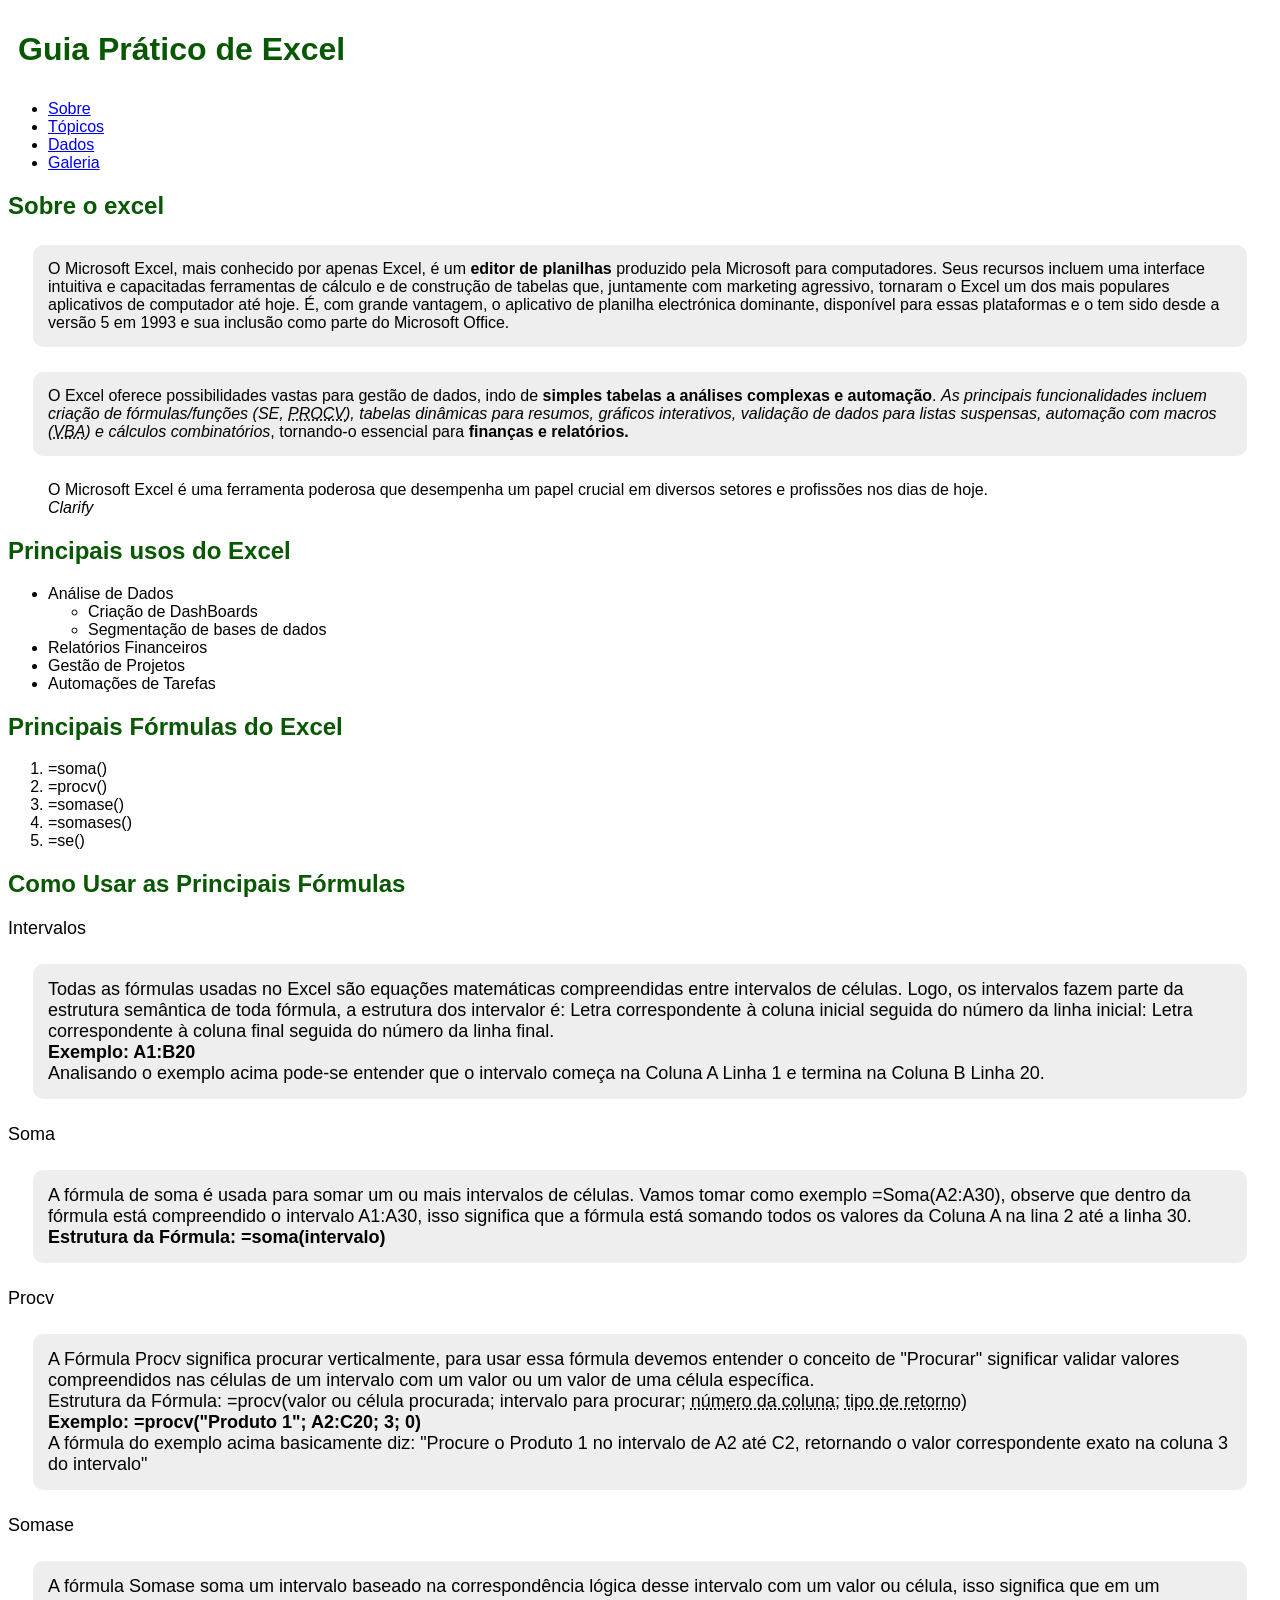
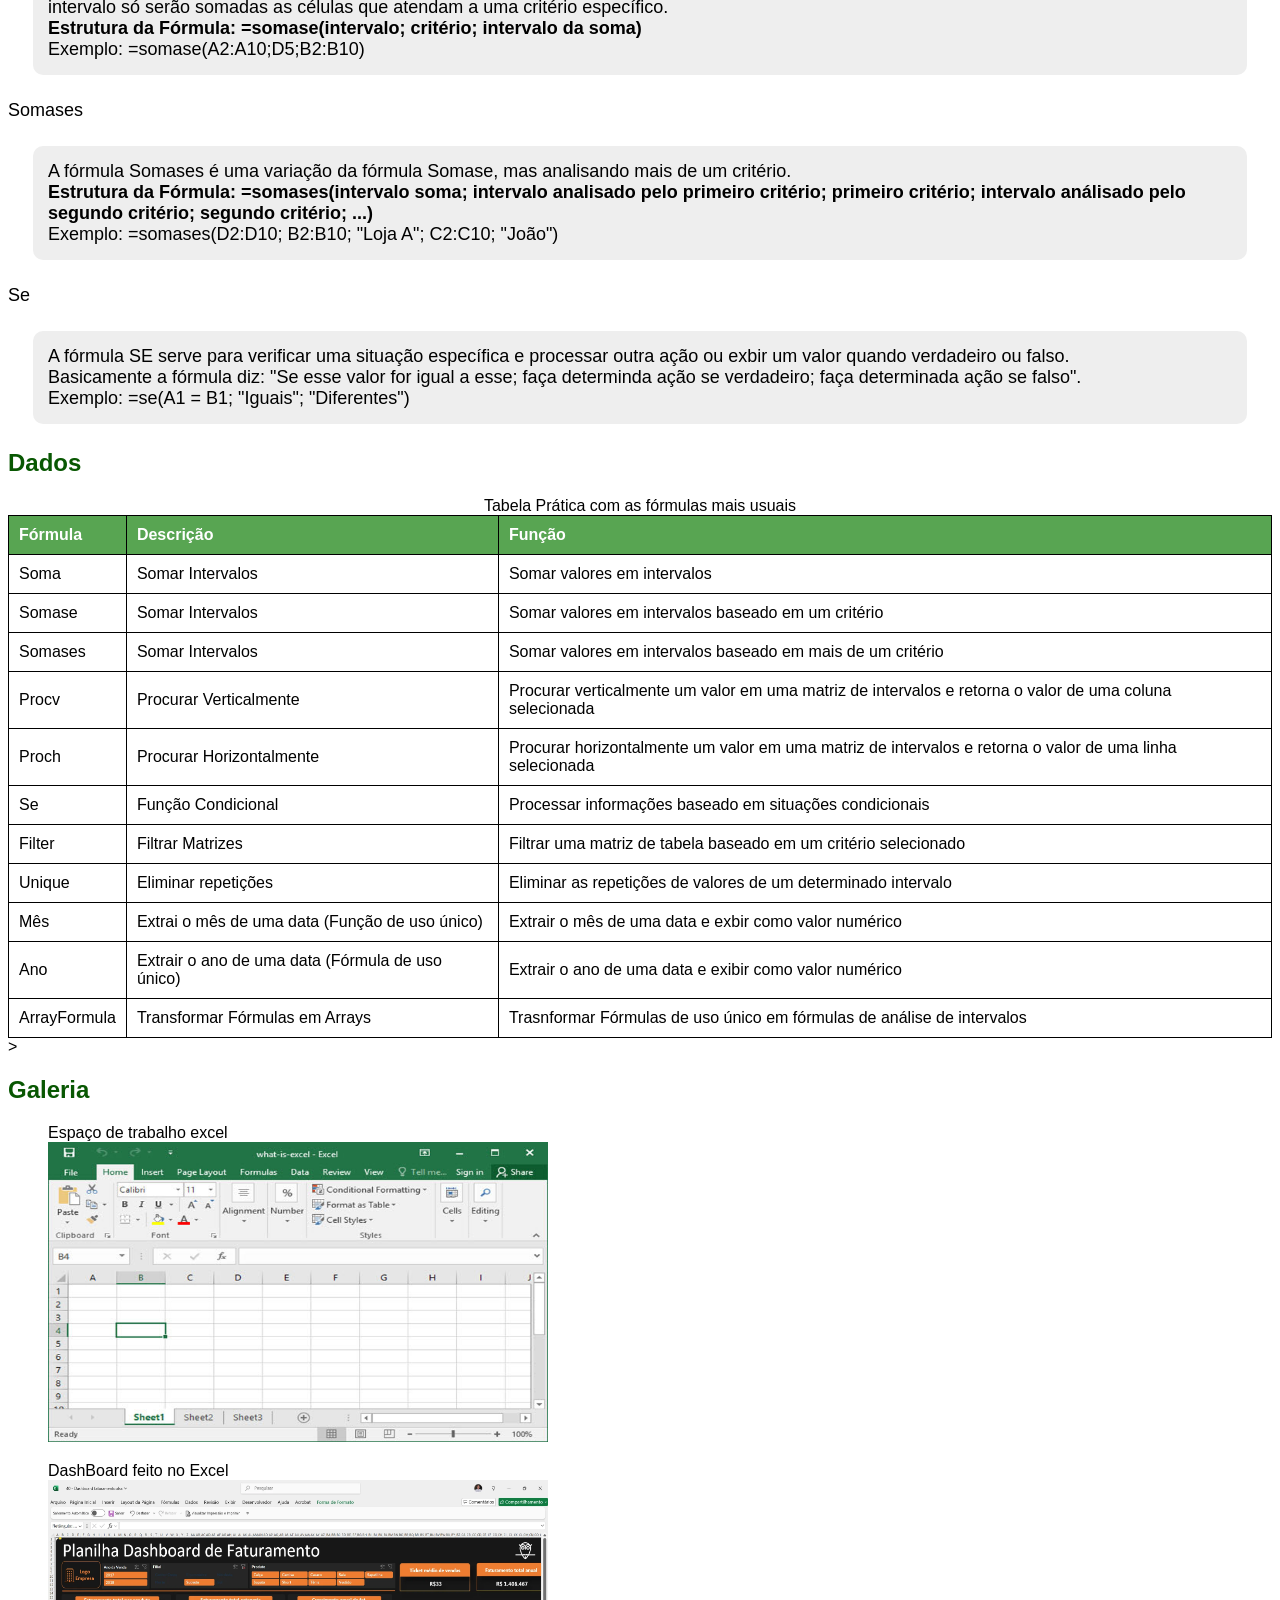
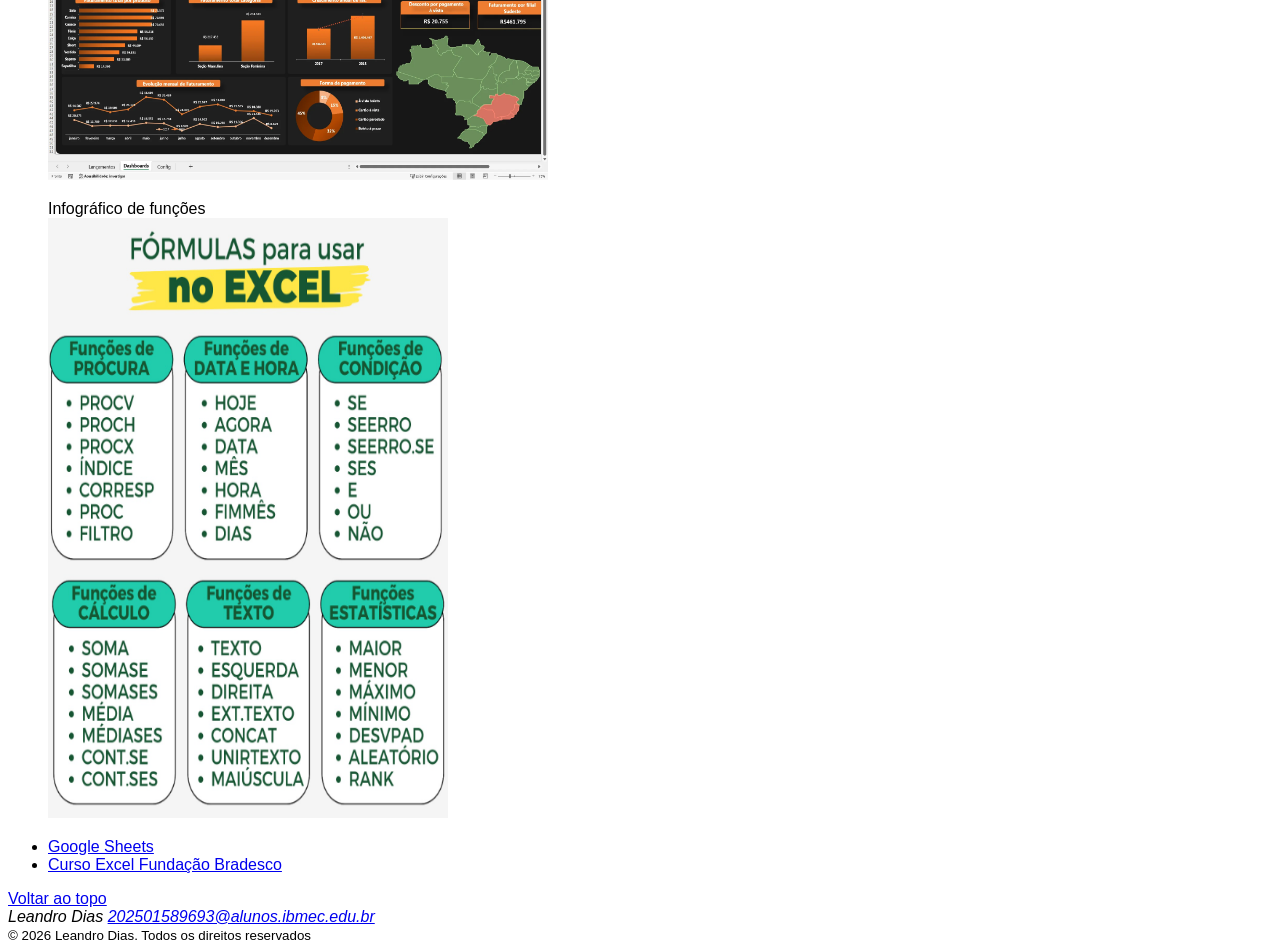
==== commit ccd180c9: "Index do Guia de Excel" ====
--- a/index.html
+++ b/index.html
@@ -1,150 +1,208 @@
 <!DOCTYPE html>
 <html lang="pt-BR">
 <head>
-  <meta charset="UTF-8">
-  <meta name="viewport" content="width=device-width, initial-scale=1.0">
-  <title>Portifólio - Leandro Dias</title>
+    <meta charset="UTF-8">
+    <meta name="viewport" content="width=device-width, initial-scale=1.0">
+    <title>Guia Excel</title>
+    <link rel="stylesheet" href="style.css">
 </head>
-<body>
-  <header>
-    <h1>Leandro Dias</h1>
-    <nav>
-      <ul>
-        <li><a href="#sobre">Sobre</a></li>
-        <li><a href="#projetos">Projetos</a></li>
-        <li><a href="#contato">Contato</a></li>
-      </ul>
-    </nav>
-  </header>
-  <main>
-    <Article>
-      <header>
-        <section id="sobre"></section>
-        <h2> SOBRE MIM</h2>          
-        
-      </header>
-      Meu nome é Leandro Dias De Oliveira, atuo na área administrativa em duas empresas do setor de odontologia e saúde há 2 anos, desenvolvendo habilidades estratégicas, organizacionais e de gestão voltadas para eficiência operacional e tomada de decisão.
-        Sou estudante de Engenharia de Software no IBMEC, onde aprofundo meus conhecimentos em tecnologia, desenvolvimento de sistemas e inovação, unindo minha experiência prática em gestão à minha formação técnica em tecnologia.
-        Tenho forte interesse na integração entre gestão e tecnologia, buscando constantemente soluções que otimizem processos, melhorem resultados e gerem impacto real nas organizações.
-        <br>
-        <br>
+<body class= "fonte">
+    <Header id="topo">
+        <h1 class="titulos">Guia Prático de Excel</h1>
+        <nav>
+            <ul>
+                <li><a href="#sobre">Sobre</a></li>
+                <li><a href="#topicos">Tópicos</a></li>
+                <li><a href="#dados">Dados</a></li>
+                <li><a href="#galeria">Galeria</a></li>
+            </ul>
+        </nav>
+    </Header>
+    <section id="sobre">
+        <h2 class="titulos">Sobre o excel</h2>
+        <p class="caixa_texto">
+            O Microsoft Excel, mais conhecido por apenas Excel, 
+            é um <strong>editor de planilhas</strong> produzido pela Microsoft para computadores.
+            Seus recursos incluem uma interface intuitiva e capacitadas ferramentas de cálculo e de construção de tabelas
+            que, juntamente com marketing agressivo, tornaram o Excel um dos mais populares aplicativos de computador até hoje. 
+            É, com grande vantagem, o aplicativo de planilha electrónica dominante, disponível para essas plataformas e o tem 
+            sido desde a versão 5 em 1993 e sua inclusão como parte do Microsoft Office.
+        </p>
+        <p class="caixa_texto">
+            O Excel oferece possibilidades vastas para gestão de dados, indo de <strong>simples tabelas a análises complexas e automação</strong>. 
+           <em> As principais funcionalidades incluem criação de fórmulas/funções (SE, <abbr title="procurar verticalmente">PROCV</abbr>), tabelas dinâmicas para resumos, gráficos interativos, 
+            validação de dados para listas suspensas, automação com macros (<abbr title="VIsual Basic for Applications">VBA</abbr>) e cálculos combinatórios</em>, tornando-o essencial para <strong>finanças e relatórios.</strong> 
+        </p>
+        <blockquote cite="https://clarify.com.br/blog/a-importancia-de-estudar-excel-nos-dias-atuais/">O Microsoft Excel é uma ferramenta poderosa que desempenha um papel crucial em diversos setores e profissões nos dias de hoje.
+            <footer><cite>Clarify</cite></footer>
+        </blockquote>
+    </section>
+    <section id="topicos">
+        <h2 class="titulos">Principais usos do Excel</h2>
+        <ul>
+            <li>Análise de Dados
+                <ul>
+                    <li> Criação de DashBoards</li>
+                    <li>Segmentação de bases de dados</li>
+                </ul>
+            </li>
+                
+            <li>Relatórios Financeiros</li>
+            <li>Gestão de Projetos</li>
+            <li>Automações de Tarefas</li>
+        </ul>
+        <h2 class="titulos">Principais Fórmulas do Excel</h2>
+        <ol>
+            <li>=soma()</li>
+            <li>=procv()</li>
+            <li>=somase()</li>
+            <li>=somases()</li>
+            <li>=se()</li>
+        </ol>
+        <h2 class="titulos">Como Usar as Principais Fórmulas</h2>
+        <dl>
+            <dt>Intervalos</dt>
+            <dd class="caixa_texto">
+                Todas as fórmulas usadas no Excel são equações matemáticas compreendidas entre intervalos de células. Logo, os intervalos fazem 
+                parte da estrutura semântica de toda fórmula, a estrutura dos intervalor é: Letra correspondente à coluna inicial seguida do número da linha inicial: Letra correspondente à coluna final seguida do número da linha final. <br>
+                <strong>Exemplo: A1:B20</strong> <br>
+                Analisando o exemplo acima pode-se entender que o intervalo começa na Coluna A Linha 1 e termina na Coluna B Linha 20.
+            </dd>
+            <dt>Soma</dt>
+            <dd class="caixa_texto">A fórmula de soma é usada para somar um ou mais intervalos de células. 
+                Vamos tomar como exemplo =Soma(A2:A30), observe que dentro da fórmula está compreendido o intervalo A1:A30, 
+                isso significa que a fórmula está somando todos os valores da Coluna A na lina 2 até a linha 30. <br>
+                <strong>Estrutura da Fórmula: =soma(intervalo)</strong>
+            </dd>
+            <dt>Procv</dt>
+            <dd class="caixa_texto">
+                A Fórmula Procv significa procurar verticalmente, para usar essa fórmula devemos entender o conceito de "Procurar" significar validar
+                valores compreendidos nas células de um intervalo com um valor ou um valor de uma célula específica. <br>
+                Estrutura da Fórmula: =procv(valor ou célula procurada; intervalo para procurar; <abbr title="Número da coluna que contém os valores que devem ser retornados">número da coluna;</abbr>
+                <abbr title="Significa se a fórmula deve retornar um valor baseado em uma pesquisa exata, indicado pelo 0, ou em uma pesquisa aproximada, indicado pelo 1">tipo de retorno)</abbr> <br>
+                <strong>Exemplo: =procv("Produto 1"; A2:C20; 3; 0) </strong><br>
+                A fórmula do exemplo acima basicamente diz: "Procure o Produto 1 no intervalo de A2 até C2, retornando o valor correspondente exato na coluna 3 do intervalo"
+            </dd>
+            <dt>Somase</dt>
+            <dd class="caixa_texto">
+                A fórmula Somase soma um intervalo baseado na correspondência lógica desse intervalo com um valor ou célula, isso significa que em um intervalo só serão somadas as células que atendam a uma critério específico. <br>
+                <strong>Estrutura da Fórmula: =somase(intervalo; critério; intervalo da soma)</strong><br>
+                Exemplo: =somase(A2:A10;D5;B2:B10)                
 
-        <time datetime="2026/02/23"> <i>23 de fevereiro de 2026</i></time>
-    </Article>
-    <article>
-      <header><h2>PROJETOS<h2></header>
-      <section id="projetos"></section>
-      <b>- HACKATON IBMEC ORACLE</b>  
-      <br>
-            O Hackaton Ibmec Oracle foi um
-            projeto de ideação no qual eu e
-            minha equipe tivemo que criar um
-            app que usasse de inteligencia
-            artificial para auxilar os
-            estudantes com suas dificuldades
-            escolares. Assim criamos nosso
-            projeto, o Conceito A , que é um
-            app de gestão de rotina estudantil
-            que ajuda os estudantes a
-            gerenciarem sua rotina de estudos
-            e proporciona um estudo mais
-            efetivo.
-      <figure>
-        <img src="Hackaton.png" alt="Foto do Projeto Hackaton"class= "Foto_Hackaton">
-        <figcaption><i>Projeto conceito desenvolvido no Hackton</i></figcaption>
-      </figure>
-      <style> /*Diminui o tamanho da foto usando CSS*/
-        .Foto_Hackaton{
-          width: 300px;
-          height: auto;
-        }
-      </style>
-      <br>
-      <b>- PROJETO TUTORIA</b>    
-      <br>
+            </dd>
+            <dt>Somases</dt>
+            <dd class="caixa_texto">
+                A fórmula Somases é uma variação da fórmula Somase, mas analisando mais de um critério. <br>
+                <strong>Estrutura da Fórmula: =somases(intervalo soma; intervalo analisado pelo primeiro critério; primeiro critério; intervalo análisado pelo segundo critério; segundo critério; ...)</strong> <br>
+                Exemplo: =somases(D2:D10; B2:B10; "Loja A"; C2:C10; "João")
+            </dd>
+            <dt>Se</dt>
+            <dd class="caixa_texto">
+                A fórmula SE serve para verificar uma situação específica e processar outra ação ou exbir um valor quando verdadeiro ou falso. <br>
+                Basicamente a fórmula diz: "Se esse valor for igual a esse; faça determinda ação se verdadeiro; faça determinada ação se falso". <br>
+                Exemplo: =se(A1 = B1; "Iguais"; "Diferentes")
+            </dd>
+        </dl>
+    </section>
 
-        O projeto tutoria foi
-        realizado na
-        empresa topa tudo
-        guimarães, em
-        raposos, empresa de
-        venda diversos
-        produtos, como
-        mesas e cadeiras.
-        Com o projeto tutoria
-        aprendi muito sobre o
-        mercado de trabalho,
-        como iniciar um
-        negócio e a como
-        iniciar um negócio e
-        como lidar com os
-        problemas de uma
-        empresa. Consegui ter
-        uma melhor noção do
-        pensamento
-        Empreendedor.
+    <section id="dados">
+        <h2 class="titulos">Dados</h2>
+        <table>
+            <caption>Tabela Prática com as fórmulas mais usuais</caption>
+            <thead>
+                <tr>
+                    <th scope="col">Fórmula</th>
+                    <th scope="col">Descrição</th>
+                    <th scope="col">Função</th>
+                </tr>
+            </thead>
+            <tbody>
+                <tr>
+                    <td> Soma</td>
+                    <td> Somar Intervalos</td>  
+                    <td>Somar valores em intervalos</td>
+                </tr>
+                <tr>
+                    <td> Somase</td>
+                    <td>Somar Intervalos</td>
+                    <td> Somar valores em intervalos baseado em um critério</td>
+                </tr>
+                <tr>
+                    <td> Somases</td>
+                    <td>Somar Intervalos</td>
+                    <td> Somar valores em intervalos baseado em mais de um critério</td>
+                </tr>
+                <tr>
+                    <td>Procv</td>
+                    <td>Procurar Verticalmente </td>
+                    <td> Procurar verticalmente um valor em uma matriz de intervalos e retorna o valor de uma coluna selecionada</td>
+                </tr>
+                <tr>
+                    <td>Proch</td>
+                    <td>Procurar Horizontalmente</td>
+                    <td> Procurar horizontalmente um valor em uma matriz de intervalos e retorna o valor de uma linha selecionada</td>
+                </tr>
+                <tr>
+                    <td>Se</td>
+                    <td> Função Condicional </td>
+                    <td>Processar informações baseado em situações condicionais</td>
+                </tr>
+                <tr>
+                    <td>Filter</td>
+                    <td> Filtrar Matrizes </td>
+                    <td> Filtrar uma matriz de tabela baseado em um critério selecionado</td>
+                </tr>
+                <tr>
+                    <td>Unique</td>
+                    <td> Eliminar repetições</td>
+                    <td>Eliminar as repetições de valores de um determinado intervalo</td>
+                </tr>
+                <tr>
+                    <td>Mês</td>
+                    <td>Extrai o mês de uma data (Função de uso único)</td>
+                    <td>Extrair o mês de uma data e exbir como valor numérico</td>
+                </tr>
+                <tr>
+                    <td>Ano</td>
+                    <td>Extrair o ano de uma data (Fórmula de uso único)</td>
+                    <td>Extrair o ano de uma data e exibir como valor numérico</td>
+                </tr>
+                <tr>
+                    <td>ArrayFormula</td>
+                    <td>Transformar Fórmulas em Arrays</td>
+                    <td>Trasnformar Fórmulas de uso único em fórmulas de análise de intervalos</td>
+                </tr>
+            </tbody>
+        </table>
+    </section>
+    <section id="galeria"><!--item 30-->>
+        <h2 class="titulos"> Galeria</h2>
+        <figure>
+            <figcaption>Espaço de trabalho excel</figcaption>
+            <img src="excel.jpg" alt="Tela incial do excel" width="500" height="300">
+        </figure>
+        <figure>
+            <figcaption> DashBoard feito no Excel</figcaption>
+            <img src="dashboard_excel.webp" alt="DashBoard feito no excel" width="500" height="300">
+        </figure>
+        <figure>
+            <figcaption>Infográfico de funções</figcaption>
+            <img src="infográfico_Fórmulas.png" alt="Infográfico de funções por áreas" width="400" height="600">
+        </figure>
+    </section>
 
-      <br>
-      <b>- EMPRESA SIMULADA</b>
-      <br>
-       A Empresa Simulada é
-      um projeto no qual os
-      alunos são reunidos em
-      grupos, onde cada
-      grupo fica responsável
-      por criar e gerenciar
-      essa empresa, de forma
-      simulada, os alunos
-      ficam responáveis por
-      todas as vendas da
-      empresa, pelo controle
-      de estoque e até mesmo
-      o ramo da empresa, os
-      alunos são mentorados
-      por um professor.<br>
-      No projeto temos a
-      Roda de Negócios que é
-      uma parte do projeto na
-      qual participamos de
-      feiras nas escolas que
-      usam a metodologia
-      Sebrae, e lá devemos
-      vender os produtos da
-      empresa e apresenta-la
-      aos visitantes.
-      <br><br>
-      <time datetime="2026/02/23"> <i>23 de fevereiro de 2026</i></time>
-      <br><br>
-      <figure>
-        <img src="empresa simulada.png" alt="Foto da Empresa simulada" class="empresa_simulada">
-        <figcaption> <i>Projeto Empresa Simulada</i> </figcaption>
-      </figure>
-      <style>
-        .empresa_simulada{
-          width: 300px;
-          height: auto;
-        }
-      </style>
-      <br>
-    </article>
-  </main>
-  <aside>
-    <h3>Tecnologias</h3>
+<!-------------------------------------------------------------------------------------------------------------------------------------->
     <ul>
-      <li>Excel Avançado</li>
-      <li>Linguagem de programação C</li>
-      <li>HTML</li>
-    </ul>  
-  </aside>
-  <footer>
-    <h4>Informações de Contato</h4>
-    <address>
-      
-      <section id="contato">
-      Email: leandrodiasdeoliveira411@gmail.com 
-      <br>
-      Linkedin: <a href="https://linkedin.com/in/leandro-dias-4389bb252" target="_blank">Meu Linkedin</a>
-    </address>
-  </footer>
+        <li><a href="https://docs.google.com/spreadsheets/u/0/" target="_blank" rel="noopener noreferrer"> Google Sheets </a></li>
+        <li><a href="https://www.ev.org.br/cursos/microsoft-excel-2016-basico" target="_blank" rel="noopener noreferrer"> Curso Excel Fundação Bradesco </a></li>
+    </ul>
+    <a href="#topo">Voltar ao topo</a>
+    <footer>
+        <address>
+            Leandro Dias
+            <a href="mailto:202501589693@alunos.ibmec.edu.br">202501589693@alunos.ibmec.edu.br</a>
+        </address>
+        <small>© 2026 Leandro Dias. Todos os direitos reservados</small>
+    </footer>
 </body>
-</html>
+</html>
--- a/style.css
+++ b/style.css
@@ -0,0 +1,35 @@
+.fonte {
+    font-family: Arial, Helvetica, sans-serif;
+}
+h2 {
+    color: rgb(8, 87, 2);
+}
+h1 {
+    color: rgb(8, 87, 2);
+    padding: 10px;
+}
+.caixa_texto {
+    background-color: rgb(238, 238, 238);
+    height: auto;
+    margin: 25px;
+    padding: 15px;
+    border-radius: 10px;
+}
+table {
+  width: 100%;
+  border-collapse: collapse; /* remove espaços entre bordas */
+}
+
+th, td {
+    border: 1px solid black;
+    padding: 10px;
+    text-align: left;
+}
+th {
+    background-color: rgb(88, 165, 82);
+    color: white;
+}
+
+dl {
+    font-size: large;
+}
